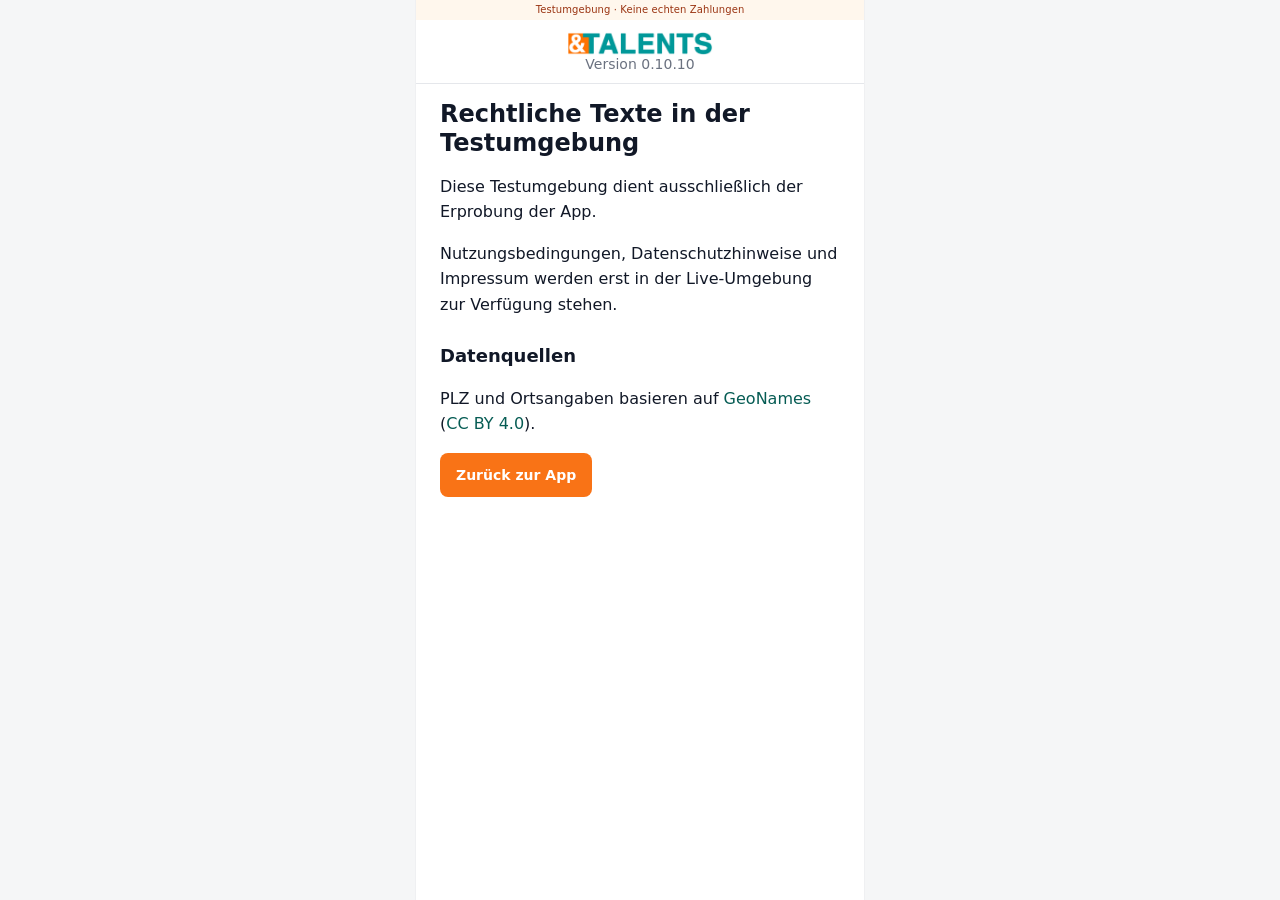
==== legal/index.html @ c79866d3 "Publish &TALENTS test app 0.10.10" ====
<!doctype html><html lang="de"><head><meta charset="utf-8"><meta name="viewport" content="width=device-width,initial-scale=1"><meta name="robots" content="noindex,nofollow"><title>Rechtliche Texte · &TALENTS Testumgebung</title><link rel="stylesheet" href="../theme-colors.css?v=0.10.1"><link rel="stylesheet" href="../theme-fonts.css?v=0.10.1"><link rel="stylesheet" href="../style.css?v=0.10.1"><link rel="stylesheet" href="../mobile.css?v=0.10.1"><link rel="stylesheet" href="../rebuild.css?v=0.10.3"></head><body><div class="testbar">Testumgebung · Keine echten Zahlungen</div><header class="header guest-header"><span></span><a class="brand" href="../"><img class="logo" src="../logo.jpg" alt="&TALENTS Logo"><span class="app-version">Version 0.10.10</span></a><span></span></header><main class="narrow"><h1>Rechtliche Texte in der Testumgebung</h1><p>Diese Testumgebung dient ausschließlich der Erprobung der App.</p><p>Nutzungsbedingungen, Datenschutzhinweise und Impressum werden erst in der Live-Umgebung zur Verfügung stehen.</p><h2>Datenquellen</h2><p>PLZ und Ortsangaben basieren auf <a href="https://www.geonames.org/">GeoNames</a> (<a href="https://creativecommons.org/licenses/by/4.0/">CC BY 4.0</a>).</p><button type="button" class="btn orange" id="back">Zurück zur App</button></main><script>document.querySelector('#back').addEventListener('click',()=>{if(history.length>1)history.back();else location.href='../';});</script><script type="module">import {initializeTheme} from "../theme-preferences.js?v=0.10.1";initializeTheme();</script></body></html>
---- theme-colors.css ----
/* Gemeinsame Farbpalette für App und Design-Einstellungen. */
:root {
  --theme-color-text: #111827;
  --theme-color-muted-text: #6b7280;
  --theme-color-surface: #ffffff;
  --theme-color-canvas: #f5f6f7;
  --theme-color-neutral-soft: #e9edf1;
  --theme-color-border: #e5e7eb;
  --theme-color-brand-orange: #f97316;
  --theme-color-orange-ink: #9a3412;
  --theme-color-orange-soft: #fff7ed;
  --theme-color-brand-teal: #0da596;
  --theme-color-teal-ink: #065c54;
  --theme-color-teal-soft: #eaf8f5;
  --theme-color-match-pass: #c6e6d2;
  --theme-color-match-close: #e8f5ed;
  --theme-color-green-ink: #1d5b45;
  --theme-color-match-open: #f3e4e5;
  --theme-color-field-error: #b42318;
  --theme-color-bookmark: #6d489e;
  --theme-color-bookmark-soft: #f3eeff;
}
---- theme-fonts.css ----
/* Zentrale Standardschriftgrößen für die App */
:root {
  --theme-font-body: 16px;
  --theme-font-button: 14px;
  --theme-font-field-label: 14px;
  --theme-font-footer: 14px;
  --theme-font-hint: 14px;
  --theme-font-input: 14px;
  --theme-font-intro: 14px;
  --theme-font-match-score: 22px;
  --theme-font-match-score-label: 12px;
  --theme-font-match-skill: 16px;
  --theme-font-match-skill-compact: 14px;
  --theme-font-matched-profile-skill: 14px;
  --theme-font-password-rules: 14px;
  --theme-font-primary-full: 14px;
  --theme-font-section: 18px;
  --theme-font-size-10: 10px;
  --theme-font-size-11: 14px;
  --theme-font-size-12: 14px;
  --theme-font-size-13: 14px;
  --theme-font-size-14: 14px;
  --theme-font-size-15: 16px;
  --theme-font-size-16: 16px;
  --theme-font-size-17: 16px;
  --theme-font-size-18: 18px;
  --theme-font-size-19: 18px;
  --theme-font-size-20: 18px;
  --theme-font-size-21: 16px;
  --theme-font-size-22: 18px;
  --theme-font-size-23: 24px;
  --theme-font-size-24: 24px;
  --theme-font-size-25: 24px;
  --theme-font-size-26: 24px;
  --theme-font-size-27: 24px;
  --theme-font-size-28: 24px;
  --theme-font-size-31: 24px;
  --theme-font-size-33: 24px;
  --theme-font-size-53: 24px;
  --theme-font-size-8: 10px;
  --theme-font-size-9: 10px;
  --theme-font-subheading: 16px;
  --theme-font-swipe-title: 24px;
  --theme-font-swipe-title-compact: 18px;
  --theme-font-testbar: 10px;
  --theme-font-tile-label: 14px;
  --theme-font-tile-number: 24px;
  --theme-font-title: 24px;
}
---- style.css ----
:root{font-family:-apple-system,BlinkMacSystemFont,"Segoe UI",sans-serif;color:var(--theme-color-text);background:var(--theme-color-surface);font-size:var(--theme-font-size-15);--teal:var(--theme-color-teal-ink);--orange:var(--theme-color-brand-orange);--line:var(--theme-color-border);--muted:var(--theme-color-muted-text)}*{box-sizing:border-box}body{margin:0}button,input,select,textarea{font:inherit}button,a,input{touch-action:manipulation}button,a{ -webkit-tap-highlight-color:transparent}a{color:var(--theme-color-teal-ink);text-decoration:none}a:hover{text-decoration:underline}button{cursor:pointer}button:disabled{cursor:wait;opacity:.55}button:focus-visible,a:focus-visible{outline:3px solid var(--theme-color-brand-teal);outline-offset:3px}input,select,textarea{width:100%;border:1px solid var(--theme-color-border);border-radius:10px;padding:12px 14px;background:var(--theme-color-surface);color:var(--theme-color-text);outline:none;min-height:45px}input:focus,select:focus,textarea:focus{border-color:var(--teal);box-shadow:0 0 0 3px color-mix(in srgb, var(--theme-color-brand-teal) 10%, transparent)}textarea{resize:vertical;min-height:92px}input::placeholder{color:var(--theme-color-muted-text)}label.field{display:block;margin:0 0 20px}label.field>span{display:block;font-size:var(--theme-font-field-label);font-weight:600;margin-bottom:8px}small,.muted{color:var(--muted);font-size:var(--theme-font-size-13);line-height:1.55}.testbar{background:var(--theme-color-orange-soft);color:var(--theme-color-orange-ink);padding:7px 14px;text-align:center;font-size:var(--theme-font-size-11);letter-spacing:.1px;border-bottom:1px solid var(--theme-color-orange-soft)}.header{height:78px;border-bottom:1px solid var(--line);display:flex;align-items:center;justify-content:space-between;padding:0 30px;background:var(--theme-color-surface)}.logo{display:block;width:154px;height:auto;mix-blend-mode:multiply}.header-actions{display:flex;gap:12px;align-items:center}.iconbtn{border:1px solid var(--line);background:var(--theme-color-surface);border-radius:50%;width:40px;height:40px;display:inline-flex;align-items:center;justify-content:center;color:var(--theme-color-muted-text);font-size:var(--theme-font-size-19)}.header .brand{margin:auto}.page{max-width:1080px;margin:40px auto 110px;padding:0 24px}.narrow{max-width:450px;margin:30px auto 65px;padding:0 22px}.narrow .logo{margin:0 auto 28px;width:145px}.narrow h1{font-size:var(--theme-font-size-20);margin-bottom:10px}.narrow h2{font-size:var(--theme-font-size-18);margin:25px 0 18px}.intro{font-size:var(--theme-font-intro);line-height:1.6;color:var(--theme-color-muted-text);margin:0 0 23px}h1{font-size:var(--theme-font-size-27);font-weight:650;margin:0 0 10px}h2{font-size:var(--theme-font-size-20);font-weight:600}h3{font-size:var(--theme-font-size-17);font-weight:650;margin:0 0 14px}p{line-height:1.6}.box{background:var(--theme-color-surface);border:1px solid var(--line);border-radius:14px;padding:24px;margin:18px 0;box-shadow:0 1px 3px color-mix(in srgb, var(--theme-color-text) 5%, transparent)}.box.flat{box-shadow:none}.btn{display:inline-flex;justify-content:center;align-items:center;gap:9px;border:0;border-radius:9px;background:var(--teal);color:var(--theme-color-surface);padding:12px 19px;font-weight:600;line-height:1.3;min-height:43px;text-decoration:none}.btn:hover{background:var(--theme-color-teal-ink);text-decoration:none}.btn.orange{background:var(--orange)}.btn.orange:hover{background:color-mix(in srgb, var(--theme-color-brand-orange) 85%, var(--theme-color-text))}.btn.secondary{background:var(--theme-color-surface);border:1px solid var(--theme-color-border);color:var(--theme-color-muted-text)}.btn.secondary:hover{background:var(--theme-color-canvas)}.btn.danger{background:var(--theme-color-match-open);color:var(--theme-color-field-error);border:1px solid var(--theme-color-match-open)}.btn.full{width:100%}.btn.small{padding:8px 13px;font-size:var(--theme-font-size-13);min-height:34px}.btn:disabled{pointer-events:none}.row{display:flex;align-items:center;gap:12px}.row.between{justify-content:space-between}.row.wrap{flex-wrap:wrap}.cols{display:grid;grid-template-columns:1fr 1fr;gap:16px}.steps{display:flex;justify-content:center;align-items:center;margin:5px 0 10px;gap:9px}.step{width:31px;height:31px;border-radius:50%;background:var(--theme-color-neutral-soft);color:var(--theme-color-muted-text);display:grid;place-items:center;font-size:var(--theme-font-size-13)}.step.active{background:var(--orange);color:var(--theme-color-surface)}.step.done{background:var(--teal);color:var(--theme-color-surface)}.step-line{width:46px;height:4px;background:var(--theme-color-border)}.step-caption{text-align:center;font-size:var(--theme-font-size-12);color:var(--theme-color-muted-text);margin-bottom:24px}.choices{display:flex;gap:8px;flex-wrap:wrap;margin-top:8px}.choice{position:relative;cursor:pointer}.choice input{position:absolute;opacity:0;width:1px;height:1px;min-height:0}.choice span{display:block;padding:10px 13px;border-radius:8px;border:1px solid var(--theme-color-border);color:var(--theme-color-muted-text);background:var(--theme-color-surface);font-size:var(--theme-font-size-13)}.choice input:checked+span{background:var(--theme-color-teal-soft);border-color:var(--teal);color:var(--theme-color-teal-ink)}.choice input:focus-visible+span{outline:3px solid var(--theme-color-brand-teal)}.group{margin-bottom:23px}.group>label,.group-title{font-size:var(--theme-font-size-14);font-weight:600}.group .hint{margin-top:7px}.section-label{font-size:var(--theme-font-size-13);text-transform:uppercase;letter-spacing:.8px;color:var(--theme-color-muted-text);margin:26px 0 18px}.skill-search{position:relative}.search-results{border:1px solid var(--line);border-radius:9px;margin:6px 0 14px;background:var(--theme-color-surface);max-height:260px;overflow:auto}.search-results:empty{display:none}.result{display:block;width:100%;border:0;background:none;text-align:left;padding:10px 12px;color:var(--theme-color-text);border-bottom:1px solid var(--theme-color-border);font-size:var(--theme-font-size-13)}.result:hover{background:var(--theme-color-teal-soft);color:var(--theme-color-teal-ink)}.result:last-child{border-bottom:0}.skill-area{margin:20px 0}.chips{display:flex;flex-wrap:wrap;gap:8px}.chip{display:inline-flex;align-items:center;gap:6px;font-size:var(--theme-font-size-12);border:1px solid var(--theme-color-border);background:var(--theme-color-surface);border-radius:7px;padding:7px 10px;color:var(--theme-color-muted-text)}.chip.fire{border-color:var(--theme-color-orange-soft);background:var(--theme-color-orange-soft);color:var(--theme-color-orange-ink)}.chip.good{background:var(--theme-color-match-close);border-color:var(--theme-color-match-pass);color:var(--theme-color-green-ink)}.chip.partial{background:var(--theme-color-orange-soft);border-color:var(--theme-color-orange-soft);color:var(--theme-color-orange-ink)}.chip.missing{background:var(--theme-color-match-open);border-color:var(--theme-color-match-open);color:var(--theme-color-field-error)}.chip button{border:0;padding:0;background:transparent;line-height:1;font-size:var(--theme-font-size-15);color:var(--theme-color-muted-text)}.chip .fire-toggle{filter:grayscale(1);opacity:.5}.chip.fire .fire-toggle{filter:none;opacity:1}.chip .remove-skill{margin-left:3px}.skill-title{font-size:var(--theme-font-size-13);margin-bottom:11px;font-weight:600}.counter{position:fixed;right:24px;top:130px;border:1px solid var(--theme-color-match-pass);background:var(--theme-color-match-close);color:var(--theme-color-green-ink);border-radius:11px;min-width:95px;text-align:center;padding:14px 12px;z-index:5}.counter strong{display:block;font-size:var(--theme-font-size-25);line-height:1.2}.counter small{color:inherit}.password-rules{list-style:none;padding:8px 0 0;margin:0;color:var(--theme-color-muted-text);font-size:var(--theme-font-size-11);line-height:1.9}.password-rules .valid{color:var(--theme-color-green-ink)}.password-rules li::before{content:'✓ ';margin-right:3px}.error{border:1px solid var(--theme-color-match-open);background:var(--theme-color-match-open);color:var(--theme-color-field-error);border-radius:9px;padding:12px 14px;margin:14px 0;font-size:var(--theme-font-size-13);line-height:1.55}.notice{background:var(--theme-color-teal-soft);border:1px solid var(--theme-color-teal-soft);border-radius:9px;padding:12px 14px;font-size:var(--theme-font-size-13);color:var(--theme-color-teal-ink);line-height:1.6}.notice.orange{background:var(--theme-color-orange-soft);border-color:var(--theme-color-orange-soft);color:var(--theme-color-orange-ink)}.spacer{height:18px}.stats{display:grid;grid-template-columns:repeat(4,1fr);gap:17px;margin:28px 0}.stat{background:var(--theme-color-surface);border:1px solid var(--line);border-radius:13px;padding:22px 20px}.stat strong{display:block;font-size:var(--theme-font-size-31);color:var(--teal);font-weight:600;margin-bottom:5px}.stat span{font-size:var(--theme-font-size-12);color:var(--theme-color-muted-text)}.stats .stat:last-child strong{color:var(--orange)}.cards{display:grid;grid-template-columns:repeat(2,minmax(0,1fr));gap:18px}.job-card{background:var(--theme-color-surface);border:1px solid var(--line);border-radius:14px;padding:22px;position:relative;min-width:0}.job-card h3{font-size:var(--theme-font-size-17);line-height:1.4;padding-right:64px}.company{color:var(--teal);font-size:var(--theme-font-size-13);margin-bottom:10px}.meta{display:flex;gap:10px;flex-wrap:wrap;color:var(--theme-color-muted-text);font-size:var(--theme-font-size-12);margin:10px 0 17px}.job-description{font-size:var(--theme-font-size-13);color:var(--theme-color-muted-text);line-height:1.65;margin:18px 0}.score{display:inline-flex;align-items:center;justify-content:center;flex-direction:column;width:58px;height:58px;border:3px solid var(--theme-color-match-pass);border-radius:50%;font-size:var(--theme-font-size-19);color:var(--teal);font-weight:650;flex-shrink:0}.score small{font-size:var(--theme-font-size-8);color:var(--theme-color-muted-text);font-weight:400}.job-card>.score{position:absolute;right:18px;top:20px}.card-footer{border-top:1px solid var(--theme-color-border);margin-top:20px;padding-top:16px;display:flex;align-items:center;justify-content:space-between;gap:8px}.badge{display:inline-flex;align-items:center;font-size:var(--theme-font-size-11);padding:5px 9px;border-radius:5px;background:var(--theme-color-canvas);color:var(--theme-color-muted-text);white-space:nowrap}.badge.matched{color:var(--theme-color-brand-teal);background:var(--theme-color-match-pass)}.badge.pending{background:var(--theme-color-orange-soft);color:var(--theme-color-orange-ink)}.badge.rejected,.badge.closed{background:var(--theme-color-match-open);color:var(--theme-color-field-error)}.nav{position:fixed;bottom:0;left:0;right:0;background:var(--theme-color-surface);border-top:1px solid var(--line);height:75px;display:flex;align-items:stretch;justify-content:center;gap:15px;z-index:20;padding-bottom:env(safe-area-inset-bottom)}.nav a{width:95px;display:flex;align-items:center;justify-content:center;flex-direction:column;gap:6px;color:var(--theme-color-muted-text);font-size:var(--theme-font-size-10)}.nav a:hover{text-decoration:none;background:var(--theme-color-surface)}.nav a.active{color:var(--teal);border-top:2px solid var(--teal)}.nav .navicon{font-size:var(--theme-font-size-22);height:24px}.loading{padding:80px 25px;text-align:center;color:var(--theme-color-muted-text);font-size:var(--theme-font-size-14)}.empty{text-align:center;padding:45px 22px;background:var(--theme-color-surface);border:1px dashed var(--theme-color-border);border-radius:13px;color:var(--theme-color-muted-text);line-height:1.7}.empty h2{font-size:var(--theme-font-size-18);color:var(--theme-color-muted-text);font-weight:500}.empty .empty-icon{font-size:var(--theme-font-size-33);color:var(--theme-color-match-pass)}.swipe-container{max-width:460px;margin:25px auto}.swipe-card{border:1px solid var(--line);border-radius:19px;background:var(--theme-color-surface);box-shadow:0 9px 30px color-mix(in srgb, var(--theme-color-text) 5%, transparent);padding:28px;touch-action:pan-y;transition:transform .18s,opacity .18s}.swipe-card h2{font-size:var(--theme-font-size-22);line-height:1.4;margin:20px 0 13px}.swipe-top{display:flex;align-items:center;justify-content:space-between}.swipe-actions{display:flex;justify-content:center;gap:22px;margin:25px 0 18px}.swipe-actions button{border:1px solid var(--theme-color-border);background:var(--theme-color-surface);border-radius:50%;width:62px;height:62px;font-size:var(--theme-font-size-25);box-shadow:0 4px 12px color-mix(in srgb, var(--theme-color-text) 5%, transparent)}.swipe-actions button.apply{color:var(--teal);border-color:var(--theme-color-match-pass);width:72px;height:72px;margin-top:-5px;background:var(--theme-color-surface)}.swipe-actions button.skip{color:var(--theme-color-field-error)}.swipe-actions button.bookmark{color:var(--theme-color-bookmark)}.swipe-actions-labels{display:flex;justify-content:center;gap:33px;font-size:var(--theme-font-size-11);color:var(--theme-color-muted-text)}.swipe-card.leaving{transform:translateX(100px) rotate(9deg);opacity:.1}.toolbar{display:flex;justify-content:space-between;gap:15px;align-items:end;margin:25px 0}.toolbar select{max-width:330px}.toolbar label.field{margin:0}.divider{height:1px;background:var(--line);margin:25px 0}dialog{border:1px solid var(--theme-color-border);border-radius:17px;padding:0;max-width:620px;width:calc(100% - 32px);box-shadow:0 24px 80px color-mix(in srgb, var(--theme-color-text) 15%, transparent);max-height:90vh}dialog::backdrop{background:color-mix(in srgb, var(--theme-color-text) 38%, transparent);backdrop-filter:blur(2px)}.modal-body{padding:26px}.modal-head{display:flex;justify-content:space-between;gap:18px;align-items:start;border-bottom:1px solid var(--line);padding-bottom:18px;margin-bottom:20px}.modal-head h2{margin:0;font-size:var(--theme-font-size-20);line-height:1.4}.modal-head .iconbtn{flex-shrink:0}.modal-actions{display:flex;justify-content:flex-end;gap:10px;margin-top:24px}.details-section{margin-top:23px}.details-section h3{font-size:var(--theme-font-size-14)}.contact{background:var(--theme-color-teal-soft);border:1px solid var(--theme-color-teal-soft);border-radius:10px;padding:18px;line-height:1.9;font-size:var(--theme-font-size-14)}.avatar{height:44px;width:44px;background:var(--theme-color-teal-soft);border-radius:50%;display:grid;place-items:center;color:var(--theme-color-brand-teal);font-weight:600}.document{padding:13px 0;border-bottom:1px solid var(--theme-color-border);display:flex;align-items:center;justify-content:space-between;gap:10px}.document span{overflow-wrap:anywhere;font-size:var(--theme-font-size-13)}.welcome{text-align:center;padding:12px 0}.welcome h1{font-size:var(--theme-font-size-26)}.welcome .intro{font-size:var(--theme-font-size-14)}.role-cards{display:grid;grid-template-columns:1fr 1fr;gap:15px;margin:24px 0}.role-card{border:1px solid var(--line);border-radius:12px;padding:24px 15px;background:var(--theme-color-surface);display:block;color:var(--theme-color-text)}.role-card:hover{text-decoration:none;border-color:var(--theme-color-teal-ink)}.role-card strong{display:block;margin:12px 0 8px;font-size:var(--theme-font-size-16)}.role-card .symbol{font-size:var(--theme-font-size-28);color:var(--theme-color-teal-ink)}.demo-list{display:grid;gap:9px;margin-top:14px}.demo-list button{text-align:left;justify-content:space-between;font-size:var(--theme-font-size-13)}.footer-note{text-align:center;font-size:var(--theme-font-size-11);color:var(--theme-color-muted-text);line-height:1.8;margin:25px 0}.form-error:empty{display:none}.user-summary{display:grid;grid-template-columns:1fr 1fr;gap:15px;font-size:var(--theme-font-size-13)}.user-summary strong{display:block;font-size:var(--theme-font-size-11);font-weight:500;color:var(--theme-color-muted-text);margin-bottom:5px}#toast{position:fixed;left:50%;bottom:94px;transform:translateX(-50%);background:var(--theme-color-teal-ink);color:var(--theme-color-surface);border-radius:10px;padding:12px 20px;z-index:100;max-width:90%;box-shadow:0 7px 25px color-mix(in srgb, var(--theme-color-text) 15%, transparent);font-size:var(--theme-font-size-13);display:none}#toast.show{display:block}#toast.error-toast{background:var(--theme-color-field-error)}.count-note{text-align:center;font-size:var(--theme-font-size-12);color:var(--theme-color-muted-text);margin:12px 0}.profile-sections{display:grid;grid-template-columns:1fr 1fr;gap:20px;align-items:start}.profile-sections .box{margin:0}.readonly{background:var(--theme-color-canvas)}.hint{font-size:var(--theme-font-size-12);color:var(--theme-color-muted-text);line-height:1.6}.back-link{display:block;text-align:center;margin-top:15px;color:var(--theme-color-muted-text);font-size:var(--theme-font-size-13)}.inline-error{color:var(--theme-color-field-error);font-size:var(--theme-font-size-12)}.hidden{display:none!important}.settings-note{font-size:var(--theme-font-size-12);color:var(--theme-color-muted-text);margin-top:10px}
@media(max-width:760px){.header{padding:0 18px;height:67px}.header .logo{width:132px}.page{margin-top:27px;padding:0 17px}.stats{grid-template-columns:1fr 1fr;gap:10px;margin:22px 0}.stat{padding:17px}.stat strong{font-size:var(--theme-font-size-28)}.cards,.profile-sections{grid-template-columns:1fr}.nav{gap:0;height:70px}.nav a{flex:1;width:auto;font-size:var(--theme-font-size-9)}.nav .navicon{font-size:var(--theme-font-size-20)}.counter{right:12px;top:78px;min-width:67px;padding:7px 10px}.counter strong{font-size:var(--theme-font-size-19)}.counter small{font-size:var(--theme-font-size-9)}.narrow{margin-top:23px;padding:0 18px}.narrow .logo{margin-bottom:23px}.cols{gap:10px}.box{padding:19px}.toolbar{align-items:stretch;flex-wrap:wrap}.toolbar select{max-width:none}.toolbar>*{flex:1}.swipe-card{padding:23px}.role-cards{gap:10px}.role-card{padding:20px 12px}.modal-body{padding:21px}.modal-actions{flex-wrap:wrap}.user-summary{grid-template-columns:1fr 1fr}h1{font-size:var(--theme-font-size-23)}.header .role-label{display:none}}
@media(prefers-reduced-motion:reduce){*,*:before,*:after{transition:none!important;scroll-behavior:auto!important}}
---- mobile.css ----
/* Mobile canvas and UI proportions observed in the original &TALENTS app. */
@font-face{font-family:TalentsIcons;src:url('./fa-regular-400.woff2') format('woff2');font-weight:400;font-display:block}
@font-face{font-family:TalentsIcons;src:url('./fa-solid-900.woff2') format('woff2');font-weight:900;font-display:block}
:root{font-family:Inter,ui-sans-serif,system-ui,-apple-system,BlinkMacSystemFont,"Segoe UI",sans-serif;font-size:var(--theme-font-body);color:var(--theme-color-text);background:var(--theme-color-canvas);--teal:var(--theme-color-brand-teal);--orange:var(--theme-color-brand-orange);--line:var(--theme-color-border);--muted:var(--theme-color-muted-text);--app-width:448px}
body{width:100%;max-width:var(--app-width);margin:0 auto;min-height:100dvh;background:var(--theme-color-surface);box-shadow:0 0 1px color-mix(in srgb, var(--theme-color-text) 15%, transparent)}
.fa-icon{font-family:TalentsIcons!important;font-weight:400;font-style:normal;line-height:1;display:inline-block;text-rendering:auto;-webkit-font-smoothing:antialiased}
.fa-icon.solid{font-weight:900}
.sr-only{position:absolute!important;width:1px;height:1px;padding:0;margin:-1px;overflow:hidden;clip:rect(0,0,0,0);white-space:nowrap;border:0}
.testbar{height:20px;padding:3px 6px;line-height:14px;font-size:var(--theme-font-testbar);background:var(--theme-color-orange-soft)}
.header{height:64px;padding:0 16px;display:grid;grid-template-columns:36px minmax(0,1fr) 36px;position:sticky;top:0;z-index:25}
.header .brand{justify-self:center;margin:0}
.header .logo{width:146px;max-width:100%;mix-blend-mode:normal}
.header-actions{gap:3px;justify-content:flex-end}
.iconbtn{border:0;border-radius:6px;background:transparent;color:var(--theme-color-text);width:32px;height:40px;font-size:var(--theme-font-size-16);flex-shrink:0}
.page,.narrow{width:100%;max-width:var(--app-width);margin:0 auto;padding:48px 24px 100px}
.narrow{padding-top:16px}.narrow .logo{display:none}
h1,.narrow h1{font-size:var(--theme-font-title);line-height:1.2;font-weight:700;margin:0 0 6px;color:var(--theme-color-text)}
h2,.narrow h2{font-size:var(--theme-font-section);font-weight:700;line-height:1.4}
h3{font-size:var(--theme-font-subheading);font-weight:600}
.intro{font-size:var(--theme-font-intro);line-height:21px;color:var(--theme-color-muted-text);margin:0 0 36px}
.box{padding:20px 16px;border-radius:12px;box-shadow:none}
form.box[data-form="account"],form.box[data-form="candidate"],form.box[data-form="job"],form.box[data-form="login"]{border:0;padding:0;background:transparent;margin:20px 0}
input,select,textarea,.city-display{border-color:var(--theme-color-border);border-radius:8px;padding:12px 14px;font:var(--theme-font-input) Arial,sans-serif;min-height:41px;color:var(--theme-color-text)}
input:focus,select:focus,textarea:focus{border-color:var(--theme-color-brand-orange);box-shadow:0 0 0 2px color-mix(in srgb, var(--theme-color-brand-orange) 10%, transparent)}
label.field{margin:0 0 20px}label.field>span{font-size:var(--theme-font-field-label);line-height:17px;margin-bottom:8px}
.password-rules{margin-top:-14px;padding-top:0;font-size:var(--theme-font-size-11);line-height:19px;color:var(--theme-color-muted-text)}.password-rules li:before{color:var(--theme-color-border)}.password-rules li.valid:before{color:var(--theme-color-brand-teal)}
.steps{margin:0 0 12px;gap:10px}.step-caption{margin-bottom:38px;font-size:var(--theme-font-size-12);color:var(--theme-color-muted-text)}.step{width:30px;height:30px;font-weight:600}.step-line{width:48px}
.btn{border-radius:8px;min-height:44px;font-size:var(--theme-font-button);padding:12px 16px}.btn.orange.full{padding:16px;font-size:var(--theme-font-primary-full)}
.section-label{text-transform:none;letter-spacing:0;font-size:var(--theme-font-size-14);font-weight:600;color:var(--theme-color-text);margin:36px 0 16px}
.filter-group,.group{border:1px solid var(--line);border-radius:12px;padding:16px;margin:0 0 24px;background:var(--theme-color-surface)}
.filter-group .group{padding:0;margin:12px 0 0;border:0}.filter-group label.field:last-of-type{margin-bottom:0}.filter-group :is(input,.city-display){background:var(--theme-color-neutral-soft);min-height:38px;padding:10px 12px}
.filter-group .cols{gap:12px}.filter-group .hint:empty{display:none}
.choices{gap:8px;margin-top:8px}.choice span{font-size:var(--theme-font-size-12);font-weight:700;padding:6px 16px;border-radius:20px;line-height:15px;color:var(--theme-color-text);min-height:29px}
.choice input:checked+span{background:var(--theme-color-brand-teal);color:var(--theme-color-surface);border-color:var(--theme-color-brand-teal)}
.group>label{font-size:var(--theme-font-size-14);line-height:17px}.group .hint{font-size:var(--theme-font-size-12);color:var(--theme-color-muted-text)}
.skill-search input{padding-left:14px}.skill-area{border-top:1px solid var(--line);padding-top:15px;margin:20px 0 8px}.skill-title{font-size:var(--theme-font-size-13);color:var(--theme-color-muted-text)}
.chips{gap:8px}.chip{border-radius:20px;padding:7px 12px;background:var(--theme-color-brand-teal);color:var(--theme-color-surface);border:1px solid var(--theme-color-brand-teal);font-size:var(--theme-font-size-12);font-weight:600;line-height:15px;overflow-wrap:anywhere;max-width:100%}
.chip.fire{background:var(--theme-color-brand-teal);color:var(--theme-color-surface);border-color:var(--theme-color-brand-teal)}.chip .fire-toggle{filter:none;color:var(--theme-color-surface);opacity:.5}.chip.fire .fire-toggle{color:var(--theme-color-brand-orange);opacity:1}.chip .remove-skill{color:var(--theme-color-surface);font-size:var(--theme-font-size-14)}
.chip.good{background:var(--theme-color-brand-teal);border-color:var(--theme-color-brand-teal);color:var(--theme-color-surface)}.chip.missing{background:var(--theme-color-muted-text);border-color:var(--theme-color-muted-text);color:var(--theme-color-surface)}.chip.partial{background:var(--theme-color-green-ink);border-color:var(--theme-color-green-ink);color:var(--theme-color-surface)}
.chip.fire.good,.chip.fire.missing,.chip.fire.partial{border:2px solid var(--theme-color-text);padding:6px 11px}
.counter{top:100px;right:max(12px,calc((100vw - var(--app-width))/2 + 12px));padding:8px 16px;border:0;background:var(--theme-color-brand-teal);color:var(--theme-color-surface);border-radius:20px;min-width:0;display:flex;align-items:center;gap:5px;box-shadow:0 2px 8px color-mix(in srgb, var(--theme-color-text) 15%, transparent);z-index:24;pointer-events:none}
.counter strong{font-size:var(--theme-font-size-18);line-height:18px}.counter small{font-size:var(--theme-font-size-15);line-height:18px;font-weight:500}.counter i{font-size:var(--theme-font-size-15)}
.nav{left:50%;right:auto;transform:translateX(-50%);width:100%;max-width:var(--app-width);height:calc(60px + env(safe-area-inset-bottom));gap:0;padding:0 0 env(safe-area-inset-bottom);align-items:center;justify-content:space-around;border-top:1px solid var(--theme-color-border)}
.nav a{width:40px;flex:0 0 40px;height:40px;border:0!important;border-radius:6px;padding:0;color:var(--theme-color-muted-text);font-size:var(--theme-font-size-22);gap:0}
.nav a.active{background:color-mix(in srgb, var(--theme-color-brand-orange) 18%, transparent);color:var(--theme-color-brand-orange)}.nav a:hover{background:color-mix(in srgb, var(--theme-color-brand-orange) 10%, transparent)}.nav a .fa-icon{font-size:var(--theme-font-size-22)}
.stats{grid-template-columns:1fr;gap:12px;margin:24px 0}.stat{padding:16px;border-radius:12px;display:flex;align-items:center;gap:12px}.stat strong{font-size:var(--theme-font-size-25);margin:0}.stat span{font-size:var(--theme-font-size-14)}
.cards,.profile-sections{grid-template-columns:1fr;gap:20px}.profile-sections .box{margin-bottom:20px}.toolbar{flex-wrap:wrap;gap:14px}.toolbar>label{width:100%;flex:auto}.toolbar select{max-width:100%}.row{gap:8px}.row.between{flex-wrap:wrap}.card-footer{flex-wrap:wrap}.card-footer .row{flex-wrap:wrap}
.job-card{border-radius:16px;padding:20px;box-shadow:0 2px 8px color-mix(in srgb, var(--theme-color-text) 5%, transparent)}.job-card h3{padding:0;margin:0 0 10px;font-size:var(--theme-font-size-18)}.job-card>.score{position:relative;top:auto;right:auto;width:100%;margin-bottom:16px}
.score{position:relative;display:block;height:24px;width:100%;min-width:80px;max-width:210px;border:0;border-radius:20px;background:var(--theme-color-neutral-soft);font-size:var(--theme-font-size-12);color:var(--theme-color-surface);overflow:hidden;text-align:left}
.score-fill{position:absolute;left:0;top:0;bottom:0;min-width:42px;background:var(--theme-color-brand-orange);border-radius:20px}.score-value{position:relative;display:flex;align-items:center;gap:4px;line-height:24px;padding-left:12px;font-size:var(--theme-font-size-12);font-weight:700;color:var(--theme-color-surface);white-space:nowrap}
.score-value i{font-size:var(--theme-font-size-12)}.score small{display:none}
.swipe-page{padding:16px!important;margin:0!important;height:calc(100dvh - 144px - env(safe-area-inset-bottom));min-height:350px;max-width:none;background:linear-gradient(135deg,var(--theme-color-orange-soft) 0%,var(--theme-color-teal-soft) 55%,var(--theme-color-teal-soft) 100%);overflow:hidden}
.swipe-container{width:100%;max-width:380px;height:calc(100% - 16px);margin:16px auto 0;position:relative;isolation:isolate}
.card-back{position:absolute;inset:3px 4px -3px;background:color-mix(in srgb, var(--theme-color-surface) 55%, transparent);border:1px solid var(--theme-color-border);border-radius:16px;z-index:-1;box-shadow:0 5px 15px color-mix(in srgb, var(--theme-color-text) 5%, transparent)}
.swipe-card{height:100%;width:100%;position:relative;border:1px solid var(--theme-color-border);border-radius:16px;background:var(--theme-color-surface);box-shadow:0 10px 30px color-mix(in srgb, var(--theme-color-text) 15%, transparent);padding:0;touch-action:pan-y;transition:transform .25s ease,opacity .24s ease;will-change:transform;user-select:none}
.card-scroll{height:100%;overflow:auto;overscroll-behavior:contain;border-radius:16px;padding:24px 24px 110px;scrollbar-width:thin;touch-action:pan-y}
.swipe-grab{touch-action:none;cursor:grab}.swipe-card.dragging{transition:none;cursor:grabbing}.swipe-card.dragging .swipe-grab{cursor:grabbing}
.swipe-card h2{font-size:var(--theme-font-size-18);font-weight:700;line-height:1.4;margin:0 0 20px;color:var(--theme-color-text)}.swipe-card .meta{font-size:var(--theme-font-size-13);color:var(--theme-color-muted-text);margin:0 0 32px;align-items:center;gap:10px}
.skills-panel{border:1px solid var(--theme-color-border);border-radius:12px;padding:16px;margin-bottom:20px}.skills-heading{display:flex;align-items:center;gap:20px;margin-bottom:14px}.skills-heading h3{color:var(--theme-color-brand-orange);font-size:var(--theme-font-size-18);font-weight:700;margin:0}.skills-heading .score{flex:1}
.swipe-card .chip{padding:7px 12px;font-size:var(--theme-font-size-11);gap:4px}.swipe-card .chip.fire{padding:6px 11px}.swipe-card .chip .fa-icon{font-size:var(--theme-font-size-10)}
.skills-more{display:block;background:transparent;border:0;padding:0;margin:12px 0 0;color:var(--theme-color-orange-ink);text-decoration:underline;font-size:var(--theme-font-size-13)}.extra-skills{margin-top:10px}.compare-link{font-size:var(--theme-font-size-11);color:var(--theme-color-muted-text);text-decoration:none}
.swipe-card .job-description{background:var(--theme-color-surface);border-left:3px solid var(--theme-color-brand-orange);border-radius:6px;padding:10px 14px;font-style:italic;font-size:var(--theme-font-size-14);line-height:1.7;color:var(--theme-color-muted-text);margin:0 0 12px}
.location-section h3{font-size:var(--theme-font-size-14);margin:0 0 12px}.location-map{border-radius:10px;overflow:hidden;min-height:40px;background:var(--theme-color-canvas)}.location-map iframe{width:100%;height:180px;border:0;display:block;pointer-events:none}.location-map p{padding:12px;margin:0;font-size:var(--theme-font-size-13);color:var(--theme-color-muted-text)}.job-company-meta{font-size:var(--theme-font-size-12);color:var(--theme-color-muted-text);margin-top:20px}.job-company-meta p{margin-top:4px}
.swipe-actions{position:absolute;bottom:0;left:0;right:0;height:100px;display:flex;align-items:center;justify-content:center;gap:24px;margin:0;padding:10px 12px 20px;background:linear-gradient(transparent,var(--theme-color-surface) 35%);border-radius:0 0 16px 16px}
.swipe-actions button,.swipe-actions button.apply{width:48px;height:48px;min-height:48px;border:0;margin:0;color:var(--theme-color-surface);font-size:var(--theme-font-size-16);padding:0;background:var(--theme-color-brand-teal);box-shadow:0 5px 18px color-mix(in srgb, var(--theme-color-brand-teal) 30%, transparent)}
.swipe-actions button.skip{color:var(--theme-color-surface);background:var(--theme-color-brand-orange);box-shadow:0 5px 18px color-mix(in srgb, var(--theme-color-brand-orange) 30%, transparent)}.swipe-actions button.bookmark{color:var(--theme-color-surface);background:var(--theme-color-bookmark);box-shadow:0 5px 18px color-mix(in srgb, var(--theme-color-bookmark) 30%, transparent)}
.swipe-actions button:hover{filter:brightness(1.07);transform:scale(1.05)}.swipe-card.pending .swipe-actions{pointer-events:none}.swipe-card.pending{cursor:wait}.swipe-card.pending .swipe-actions button{opacity:.6}
.swipe-feedback{position:absolute;top:35%;left:50%;transform:translate(-50%,-50%) rotate(-8deg);z-index:5;border:3px solid currentColor;border-radius:8px;color:var(--theme-color-brand-teal);font-size:var(--theme-font-size-22);font-weight:800;background:color-mix(in srgb, var(--theme-color-surface) 94%, transparent);padding:10px 14px;pointer-events:none;opacity:0}
.swipe-card.dragging .swipe-feedback:not(:empty){opacity:1}.swipe-card[data-direction="skip"] .swipe-feedback{color:var(--theme-color-brand-orange)}.swipe-card[data-direction="bookmark"] .swipe-feedback{color:var(--theme-color-bookmark)}
.swipe-card.leaving{opacity:0;transform:translateX(120%) rotate(18deg)}.swipe-card.leaving[data-leaving="skip"]{transform:translateX(-120%) rotate(-18deg)}.swipe-card.leaving[data-leaving="bookmark"]{transform:translateY(110%)}
.swipe-container>.empty{height:100%;display:flex;flex-direction:column;align-items:center;justify-content:center;padding:24px}
dialog{max-width:420px;border-radius:16px}.modal-body{padding:20px}.modal-head h2{font-size:var(--theme-font-size-19)}.modal-actions{flex-wrap:wrap}.modal-body>.row .score{width:110px}.modal-body .chip{font-size:var(--theme-font-size-11)}
#toast{max-width:calc(min(100vw,448px) - 32px);bottom:80px;font-size:var(--theme-font-size-13);text-align:center;line-height:1.4}
.notice{font-size:var(--theme-font-size-12)}.role-cards{gap:12px}.role-card{padding:20px 12px}.welcome h1{font-size:var(--theme-font-size-26)}.welcome .intro{margin-bottom:20px}.role-card strong{font-size:var(--theme-font-size-15)}.role-card small{font-size:var(--theme-font-size-12)}.footer-note{font-size:var(--theme-font-size-10)}
@media(max-width:360px){.page,.narrow{padding-left:16px;padding-right:16px}.header{padding:0 10px}.header .logo{width:126px}.card-scroll{padding:20px 18px 100px}.skills-heading{gap:12px}.choice span{padding:6px 12px}}
@media(prefers-reduced-motion:reduce){.swipe-card{transition:none}.swipe-actions button:hover{transform:none}}

.page-title{display:flex;align-items:center;gap:12px;font-size:var(--theme-font-size-24)}.page-title>.fa-icon{color:var(--theme-color-brand-orange);font-size:var(--theme-font-size-24)}.result-card{border:1px solid var(--theme-color-border);border-radius:12px;padding:24px;background:var(--theme-color-surface);box-shadow:0 1px 3px color-mix(in srgb, var(--theme-color-text) 5%, transparent)}.result-card h3{margin:0 0 12px;font-size:var(--theme-font-size-18);line-height:1.4}.result-title{padding:0;border:0;background:transparent;text-align:left;font:inherit;font-weight:600;line-height:inherit;color:var(--theme-color-text)}.result-title:hover{color:var(--theme-color-brand-orange)}.result-title:after{content:'';position:absolute;inset:0}.result-card{position:relative}.result-card .card-footer button{position:relative;z-index:1}.result-card .score{max-width:none;margin:0 0 14px;background:var(--theme-color-orange-soft);height:24px}.result-card .score-fill{background:var(--theme-color-brand-orange)}.result-meta{font-size:var(--theme-font-size-13);line-height:1.5;color:var(--theme-color-muted-text)}.result-meta>div{display:flex;gap:8px;margin:6px 0;align-items:center}.result-meta i{width:13px;flex-shrink:0}.result-dates{display:flex;flex-wrap:wrap;gap:12px;border-top:1px solid var(--theme-color-canvas);margin-top:16px;padding-top:16px;font-size:var(--theme-font-size-12);color:var(--theme-color-muted-text)}.result-dates i{margin-right:4px}
@media(max-width:448px){.page{padding-left:16px;padding-right:16px}.narrow{padding-left:16px;padding-right:16px}}
@media(max-width:360px){.header .logo{width:120px}.header-actions .iconbtn{width:28px}}

.map-credit{display:block;font-size:var(--theme-font-size-9);color:var(--theme-color-muted-text);margin-top:5px}.map-credit a{color:inherit}

.header .brand{display:flex;flex-direction:column;align-items:center;gap:3px}.app-version{font-size:var(--theme-font-size-11);line-height:13px;color:var(--theme-color-muted-text);font-weight:500;white-space:nowrap}

.search-results .result.selected,.search-results .result.selected:disabled{background:var(--theme-color-teal-soft);color:var(--theme-color-teal-ink);font-weight:600;opacity:1;cursor:default}
---- rebuild.css ----
/* Comagno shell; list comparisons follow the approved Skill Match Studio. */
:root{--app-width:448px;--match-pass:var(--theme-color-match-pass);--match-close:var(--theme-color-match-close);--match-open:var(--theme-color-match-open);--match-extra:var(--theme-color-neutral-soft);--match-score:var(--theme-color-brand-orange)}
input,select,textarea{font-family:inherit}.match-heading{display:grid;grid-template-columns:minmax(0,1fr) max-content;gap:12px;align-items:start}.match-heading h2,.match-heading h3{margin:0;overflow-wrap:anywhere;hyphens:auto;line-height:1.35}.match-heading .meta{margin:5px 0 0;font-size:var(--theme-font-size-12);line-height:1.5}.match-score-wrap{display:flex;flex-direction:column;align-items:center;gap:4px;flex:none;min-width:74.8px}.match-score{display:inline-flex;align-items:center;justify-content:center;min-width:74.8px;min-height:37.4px;padding:6px 12px;border-radius:999px;background:var(--match-score);color:var(--theme-color-surface);font-size:var(--theme-font-match-score);font-weight:600;white-space:nowrap;line-height:1.15;font-variant-numeric:tabular-nums}.match-score-label{font-size:var(--theme-font-match-score-label);color:var(--theme-color-muted-text);line-height:1.3}.match-overview{margin:6px 0 15px}.match-coverage{display:grid;grid-template-columns:repeat(var(--skill-columns),minmax(0,1fr));gap:4px;padding-top:21px}.match-unit{position:relative;height:10.5px;border-radius:2px;background:var(--theme-color-neutral-soft)}.match-unit.pass{background:var(--match-pass)}.match-unit.close{background:var(--match-close)}.match-unit.open{background:var(--theme-color-match-open);box-shadow:inset 0 0 0 1px color-mix(in srgb, var(--theme-color-field-error) 40%, transparent)}.match-bar-star{position:absolute;bottom:calc(100% + 3px);left:50%;transform:translateX(-50%);display:flex}.match-star{width:16px;height:16px;flex:none;color:var(--orange);stroke:currentColor;fill:none;stroke-width:1.8;stroke-linejoin:round}.match-star.filled{fill:currentColor}.match-counts{display:flex;justify-content:space-between;gap:8px;font-size:var(--theme-font-size-12);color:var(--theme-color-muted-text);margin-top:7px}.match-counts b{color:var(--theme-color-text);font-weight:600}.match-list{list-style:none;margin:0;padding:0}.match-row{padding:6px 8px;border-bottom:1px solid var(--theme-color-surface);color:var(--theme-color-text)}.match-row.pass{background:var(--match-pass)}.match-row.close{background:var(--match-close)}.match-row.open{background:var(--match-open)}.match-row.extra{background:var(--match-extra)}.match-skill-name{display:flex;align-items:center;gap:6px;font-size:var(--theme-font-match-skill);line-height:1.4;font-weight:600}.match-skill-name>span{min-width:0;overflow-wrap:anywhere;hyphens:auto}.match-via{font-size:var(--theme-font-matched-profile-skill);font-weight:400;color:var(--theme-color-muted-text);padding-left:8px;margin-top:2px;overflow-wrap:anywhere}.match-via>span{font-size:var(--theme-font-size-11)}.match-description{padding:11px 14px;border-left:2px solid var(--match-score);border-radius:5px;background:var(--theme-color-canvas);color:var(--theme-color-muted-text);font-size:var(--theme-font-size-14);font-style:italic;line-height:1.6;overflow-wrap:anywhere}
.swipe-page{height:calc(100dvh - 144px - env(safe-area-inset-bottom));padding:10px!important}.swipe-container{max-width:393px;height:100%;margin:0 auto}.swipe-card{display:flex;flex-direction:column;overflow:hidden}.candidate-fixed-header{padding:16px 14px 0;flex:none;background:var(--theme-color-surface);z-index:2;border-bottom:1px solid var(--theme-color-border)}.candidate-fixed-header h2{font-size:var(--theme-font-swipe-title);margin:0;line-height:1.35}.candidate-fixed-header .match-overview{margin-bottom:10px}.swipe-card .card-scroll{flex:1;min-height:0;height:auto;border-radius:0;padding:0 14px 18px;user-select:text}.swipe-card .swipe-actions{position:relative;flex:none;height:84px;padding:14px 12px;background:var(--theme-color-surface);border-top:1px solid var(--theme-color-border);border-radius:0 0 16px 16px}.swipe-card .match-description{margin-top:20px}.swipe-card .meta{margin:5px 0 0;font-size:var(--theme-font-size-12)}.location-map iframe{pointer-events:auto}.location-heading{display:flex;gap:10px;align-items:start;justify-content:space-between;margin:20px 0 10px}.location-heading h3{margin:0;font-size:var(--theme-font-size-14);white-space:nowrap}.location-heading address{font-size:var(--theme-font-size-11);font-style:normal;color:var(--theme-color-muted-text);text-align:right}.location-map a{display:block;padding:10px;font-size:var(--theme-font-size-12)}.application-card{padding:0;overflow:hidden;border:1px solid var(--theme-color-border);border-radius:12px;background:var(--theme-color-surface);box-shadow:none;position:relative}.application-job-context{padding:14px 12px;background:var(--theme-color-canvas);border-bottom:1px solid var(--theme-color-border)}.application-job-context small{font-size:var(--theme-font-size-11)}.application-job-context h3{font-size:var(--theme-font-size-16);margin:4px 0;line-height:1.4;overflow-wrap:anywhere}.application-main{padding:14px 12px}.application-main .match-heading h3{font-size:var(--theme-font-size-21)}.application-actions{display:flex;gap:8px;flex-wrap:wrap;padding:12px;border-top:1px solid var(--theme-color-border)}.application-actions .btn{flex:1;min-width:0;justify-content:center;font-size:var(--theme-font-size-12);white-space:nowrap;min-height:46px;padding:10px}.application-card .result-dates{margin-top:8px;padding-top:10px}.application-card .result-title:after{display:none}.job-card .match-heading h3{font-size:var(--theme-font-size-19)}.job-card .card-footer{margin-top:16px}.match-profile-button{margin-top:14px;width:100%}.form-back{display:inline-flex;margin-top:18px;font-size:var(--theme-font-size-13)}.selected-skill-row{display:grid;grid-template-columns:36px minmax(0,1fr) 36px;gap:6px;align-items:center;padding:5px 4px;border-bottom:1px solid var(--theme-color-surface);background:var(--match-pass)}.selected-skill-row>span{font-size:var(--theme-font-size-14);font-weight:600;overflow-wrap:anywhere}.selected-skill-row button{min-height:36px;background:transparent;border:0;border-radius:5px;color:var(--theme-color-muted-text)}.selected-skill-row .top-skill-toggle[aria-pressed=true]{background:var(--theme-color-orange-soft);color:var(--theme-color-brand-orange)}.selected-skill-row .remove-skill{font-size:var(--theme-font-size-22)}.selected-skill-list{list-style:none;padding:0;margin:8px 0}.profile-skills-link{display:block;margin-top:12px}.experience-row{border:1px solid var(--theme-color-border);border-radius:8px;padding:14px;margin:14px 0}.experience-row h3{margin-bottom:12px}.experience-row .row{flex-wrap:wrap}.experience-row label.field{margin-bottom:12px}.experience-row .current-job{display:flex;gap:8px;align-items:center;font-size:var(--theme-font-size-13)}.current-job input{width:18px;min-height:18px}.field-error{color:var(--theme-color-field-error);font-size:var(--theme-font-size-12)}.status-pill{display:inline-block;padding:5px 9px;border-radius:6px;background:var(--theme-color-match-close);color:var(--theme-color-green-ink);font-size:var(--theme-font-size-12)}.status-pill.rejected,.status-pill.closed{background:var(--theme-color-match-open);color:var(--theme-color-field-error)}.dashboard-stat-link{display:block;color:inherit}.dashboard-stat-link:hover{text-decoration:none}.history-toggle{display:flex;align-items:center;gap:8px;font-size:var(--theme-font-size-13);margin:14px 0}.history-toggle input{width:18px;min-height:18px}.legal-copy{font-size:var(--theme-font-size-13);line-height:1.7}.legal-copy h3{margin-top:24px}.onboarding-recruiter form[data-form=account]{border:1px solid var(--theme-color-border);border-radius:12px;padding:16px}.guest-header .brand{transform:none}.guest-header{grid-template-columns:36px minmax(0,1fr) 36px}.draft-note{font-size:var(--theme-font-size-12);color:var(--theme-color-muted-text)}.counter{pointer-events:auto}.counter:focus-visible{outline:3px solid var(--theme-color-brand-orange)}.job-state-row{display:flex;align-items:center;gap:10px;margin:16px 0}.job-state-row select{flex:1}.job-status{font-size:var(--theme-font-size-12);color:var(--theme-color-muted-text)}.modal-body{max-height:calc(100dvh - 80px);overflow:auto}.empty .btn{margin-top:10px}.match-explanation{font-size:var(--theme-font-size-12);color:var(--theme-color-muted-text)}.form-actions{display:flex;gap:8px;flex-wrap:wrap}.form-actions .btn{flex:1;min-width:120px}input[readonly]{background:var(--theme-color-canvas)}.profile-contacts{padding:14px;border:1px solid var(--theme-color-match-pass);background:var(--theme-color-teal-soft);border-radius:8px;overflow-wrap:anywhere}.profile-experience{border-left:2px solid var(--theme-color-brand-teal);padding-left:12px;margin:18px 0}.profile-experience h3{margin-bottom:5px}.profile-experience p{margin:5px 0;font-size:var(--theme-font-size-13)}
@media(max-width:360px){.candidate-fixed-header{padding:12px 10px 0}.candidate-fixed-header h2{font-size:var(--theme-font-swipe-title-compact)}.match-heading{gap:8px}.swipe-card .card-scroll{padding-inline:10px}.match-skill-name{font-size:var(--theme-font-match-skill-compact)}.match-via{font-size:var(--theme-font-size-12)}.match-counts{font-size:var(--theme-font-size-11)}.application-actions{padding:10px;gap:6px}.application-main .match-heading h3{font-size:var(--theme-font-size-18)}.header .brand{transform:none}.header{grid-template-columns:30px minmax(0,1fr) 90px}.guest-header{grid-template-columns:30px minmax(0,1fr) 30px}}

.password-rules,.intro,.hint,.footer-note{color:var(--theme-color-muted-text)}.password-rules li{color:var(--theme-color-muted-text)}.text-link{border:0;background:transparent;color:var(--theme-color-teal-ink);padding:0;text-decoration:underline;font:inherit}.text-link:hover{color:var(--theme-color-teal-ink)}

dialog{padding:0;max-height:calc(100dvh - 48px);overflow:hidden}dialog .modal-body{max-height:calc(100dvh - 50px);overflow:auto;box-sizing:border-box}

/* White labels and symbols on orange surfaces. */
.match-score,.score-value,.btn.orange,.swipe-actions button.skip{color:var(--theme-color-surface)}
.job-count{position:sticky;top:var(--ui-header-height);z-index:23;display:flex;justify-content:flex-end;background:var(--theme-color-surface);border-block:1px solid var(--ui-card-border);padding:8px 0;margin-bottom:20px}
.job-card>.job-state-row{margin-top:0;padding-bottom:12px;border-bottom:1px solid var(--theme-color-border)}.minimum-warning{font-size:var(--theme-font-size-12);color:var(--theme-color-orange-ink);background:var(--theme-color-orange-soft);padding:10px;border-radius:6px}

.job-count .counter{position:static;box-shadow:none;margin:0;padding:7px 10px;max-width:100%}
.job-count .counter strong{font-size:var(--theme-font-size-16)}.job-count .counter small{font-size:var(--theme-font-size-13)}
.editor-status{margin:20px 0}.editor-status>label{display:block;font-size:var(--theme-font-size-14);font-weight:600;margin-bottom:8px}
[data-form="job"] textarea[name="description"]{min-height:64px;overflow:hidden;resize:none}
[data-form="job"] .form-actions button[type="submit"]{flex-basis:auto;white-space:nowrap}

/* Shared components, version 0.5. Keep the existing mobile canvas and palette. */
:root{--ui-card-radius:12px;--ui-control-radius:8px;--ui-card-border:var(--theme-color-border);--ui-text:var(--theme-color-text);--ui-secondary-text:var(--theme-color-muted-text);--ui-header-height:64px;--ui-nav-height:calc(60px + env(safe-area-inset-bottom))}
html{scroll-padding-top:124px}main,dialog{overflow-wrap:anywhere}input,select,textarea{min-width:0;max-width:100%;font-family:inherit;border-radius:var(--ui-control-radius)}
.cols,.user-summary{grid-template-columns:repeat(2,minmax(0,1fr))}.row>*,.match-heading>*,.profile-sections>*,.cards>*{min-width:0}
.btn{max-width:100%;min-width:0;border-radius:var(--ui-control-radius);background:var(--orange);color:var(--theme-color-surface);white-space:normal;overflow-wrap:anywhere;text-align:center}
.btn:hover,.btn.orange:hover{background:color-mix(in srgb, var(--theme-color-brand-orange) 85%, var(--theme-color-text));color:var(--theme-color-surface)}.btn.secondary:hover{background:var(--theme-color-canvas);color:var(--theme-color-muted-text)}.btn.danger:hover{background:var(--theme-color-match-open);color:var(--theme-color-field-error)}
.box,.job-card,.application-card,.result-card,.empty,.filter-group,.group,.stat{border-radius:var(--ui-card-radius);border-color:var(--ui-card-border);box-shadow:none}
.job-card .match-heading h3,.application-main .match-heading h3{font-size:var(--theme-font-size-20);margin:0;line-height:1.35}.page-title{font-size:var(--theme-font-title);line-height:1.2}
.stats{grid-template-columns:repeat(2,minmax(0,1fr));grid-auto-rows:1fr;gap:12px;margin:24px 0}
.stats>.stat{display:flex;flex-direction:column;align-items:flex-start;justify-content:flex-start;gap:8px;padding:16px;min-width:0;min-height:116px;background:var(--theme-color-surface);color:var(--ui-text);text-decoration:none}
.stats>.stat strong,.stats>.stat:last-child strong{font-size:var(--theme-font-tile-number);line-height:1.2;font-weight:600;margin:0;color:var(--teal);max-width:100%;font-variant-numeric:tabular-nums;overflow-wrap:anywhere}
.stats>.stat span{font-size:var(--theme-font-tile-label);line-height:1.45;color:var(--ui-secondary-text)}.stats>.stat.stat-expense strong{color:var(--orange)}
.stats>a.stat:hover{border-color:var(--teal);background:var(--theme-color-surface);text-decoration:none}
.stats>.stat strong.stat-value-wide{font-size:var(--theme-font-size-20)}.stats>.stat strong.stat-value-long{font-size:var(--theme-font-size-16)}
.availability-rail{position:sticky;top:var(--ui-header-height);z-index:24;display:flex;justify-content:flex-end;padding:8px 16px;background:var(--theme-color-surface);border-bottom:1px solid var(--ui-card-border)}
.availability-rail .counter{position:static;box-shadow:none;margin:0;padding:7px 10px;max-width:100%;flex-wrap:wrap;justify-content:center}
.availability-rail .counter strong{font-size:var(--theme-font-size-16)}.availability-rail .counter small{font-size:var(--theme-font-size-13)}.page-with-counter{padding-top:24px}
.badge{max-width:100%;white-space:normal;overflow-wrap:anywhere}.document{flex-wrap:wrap}.document>span,.document>div:not(.row){flex:1 1 140px;min-width:0;overflow-wrap:anywhere}.document>.row{flex-wrap:wrap}
.job-state-row{width:100%;min-width:0}.job-state-row select{min-width:0}.application-actions .btn{white-space:normal}.modal-actions{flex-wrap:wrap}.modal-actions .btn{flex:1 1 140px}
.modal-body p,.profile-experience strong,.contact,.company,.job-company-meta{overflow-wrap:anywhere}.match-counts{flex-wrap:wrap}.location-heading{flex-wrap:wrap}.location-heading address{flex:1 1 140px;overflow-wrap:anywhere}
.welcome>.row{flex-wrap:wrap}.steps{gap:8px}.step{flex-shrink:0}.step-line{flex:0 1 48px;min-width:16px}
@media(max-width:400px){.experience-row .cols{grid-template-columns:minmax(0,1fr)}}
@media(max-height:600px){.swipe-page{height:auto;min-height:calc(100dvh - 144px);overflow:visible;padding-bottom:calc(var(--ui-nav-height) + 12px)!important}.swipe-container,.swipe-card{height:auto}.swipe-card .card-scroll{overflow:visible;flex:none}.swipe-card .swipe-actions{position:relative}.swipe-container>.empty{min-height:220px}}

.top-skill-toggle .match-star,.hint .match-star{vertical-align:middle}
.search-results .result.selected,.search-results .result.selected:disabled{background:var(--match-pass);color:var(--theme-color-text)}
.choice input[name="leadership"]:focus-visible+span{outline-color:var(--theme-color-text)}
.login-test-note{margin:-8px 0 14px;padding:8px 10px;border-radius:var(--ui-control-radius);background:var(--theme-color-orange-soft)}
.candidate-location{grid-template-columns:minmax(0,7fr) minmax(0,13fr)}
.candidate-location>.field{margin:0}
.city-display{display:block;width:100%;border:1px solid var(--ui-card-border);border-radius:var(--ui-control-radius);font-family:inherit;white-space:nowrap;overflow:hidden;text-overflow:ellipsis}
.profile-fields{border:0;padding:0;margin:0;min-inline-size:0}
[data-form="profile"] [hidden]{display:none}
.static-skill-list .selected-skill-row{grid-template-columns:24px minmax(0,1fr);padding:8px}
.selected-skill-marker{display:flex;justify-content:center}
.experience-row .current-job+.field{margin-top:16px}
.password-entry{display:flex;gap:8px;align-items:center}
.password-entry input{flex:1}
.password-entry .btn{flex:none}
.swipe-company{font-size:var(--theme-font-size-12);color:var(--ui-secondary-text);margin:4px 0}
.candidate-job-location{margin-bottom:12px}
.job-list-details>summary{color:var(--ui-text);cursor:pointer;font-size:var(--theme-font-size-13);font-weight:600;padding:9px 0}
.job-list-details[open]>summary{margin-bottom:6px}
.candidate-list-card .result-dates{margin:0;padding:0 0 8px;border-top:0;align-items:center}
.job-description-title{font-size:var(--theme-font-size-14);margin:16px 0 6px}
.swipe-card .job-description-title+.match-description,.job-list-details .job-description-title+.match-description{margin-top:0}
.filter-group input:is([name=min_salary],[name=max_salary]){background:var(--theme-color-surface)}

.stats>.stat{
 position:relative;
 overflow:hidden;
 background:var(--tile-background);
 border-color:var(--tile-border);
}
.stat-cards{--tile-background:var(--theme-color-teal-soft);--tile-border:var(--theme-color-teal-soft);--tile-ink:var(--theme-color-teal-ink)}
.stat-send{--tile-background:var(--theme-color-orange-soft);--tile-border:var(--theme-color-orange-soft);--tile-ink:var(--theme-color-orange-ink)}
.stat-match{--tile-background:var(--theme-color-match-pass);--tile-border:var(--theme-color-match-pass);--tile-ink:var(--theme-color-green-ink)}
.stat-bookmark{--tile-background:var(--theme-color-bookmark-soft);--tile-border:var(--theme-color-bookmark-soft);--tile-ink:var(--theme-color-bookmark)}
.stat-expense{--tile-background:color-mix(in srgb, var(--theme-color-brand-orange) 16%, var(--theme-color-surface));--tile-border:var(--theme-color-orange-soft);--tile-ink:var(--theme-color-orange-ink)}
.stats>.stat strong,.stats>.stat:last-child strong,.stats>.stat.stat-expense strong{
 position:relative;
 z-index:1;
 color:var(--tile-ink);
}
.stats>.stat>span:not(.stat-watermark){position:relative;z-index:1}
.stats>.stat .stat-watermark{
 position:absolute;
 right:9px;
 bottom:5px;
 color:var(--tile-ink);
 opacity:.15;
 font-size:var(--theme-font-size-53);
 line-height:1;
 pointer-events:none;
}
.stats>a.stat:hover{background:var(--tile-background);border-color:var(--tile-ink)}
.dashboard-actions{display:flex;gap:8px;flex-wrap:wrap}
.cost-summary h2{font-size:var(--theme-font-size-16);margin:16px 0 12px}
.cost-total{display:flex;align-items:baseline;justify-content:space-between;gap:8px;flex-wrap:wrap;margin:0;padding-bottom:12px;border-bottom:1px solid var(--ui-card-border)}
.cost-total strong{color:var(--theme-color-orange-ink);font-size:var(--theme-font-size-22)}
.cost-months{display:grid;gap:12px;margin:0;padding:0;list-style:none}
.cost-months li{display:grid;grid-template-columns:minmax(0,1fr) auto;align-items:baseline;gap:6px 12px;font-size:var(--theme-font-size-13)}
.cost-track{grid-column:1/-1;display:block;height:6px;border-radius:6px;background:var(--theme-color-neutral-soft);overflow:hidden}
.cost-track span{display:block;height:100%;border-radius:inherit;background:var(--theme-color-brand-orange)}

.hint,.group .hint,.notice,.settings-note,.minimum-warning,.match-explanation,.field-error{font-size:var(--theme-font-hint)}
.footer-note{font-size:var(--theme-font-footer)}
.password-rules{font-size:var(--theme-font-password-rules);line-height:1.5}
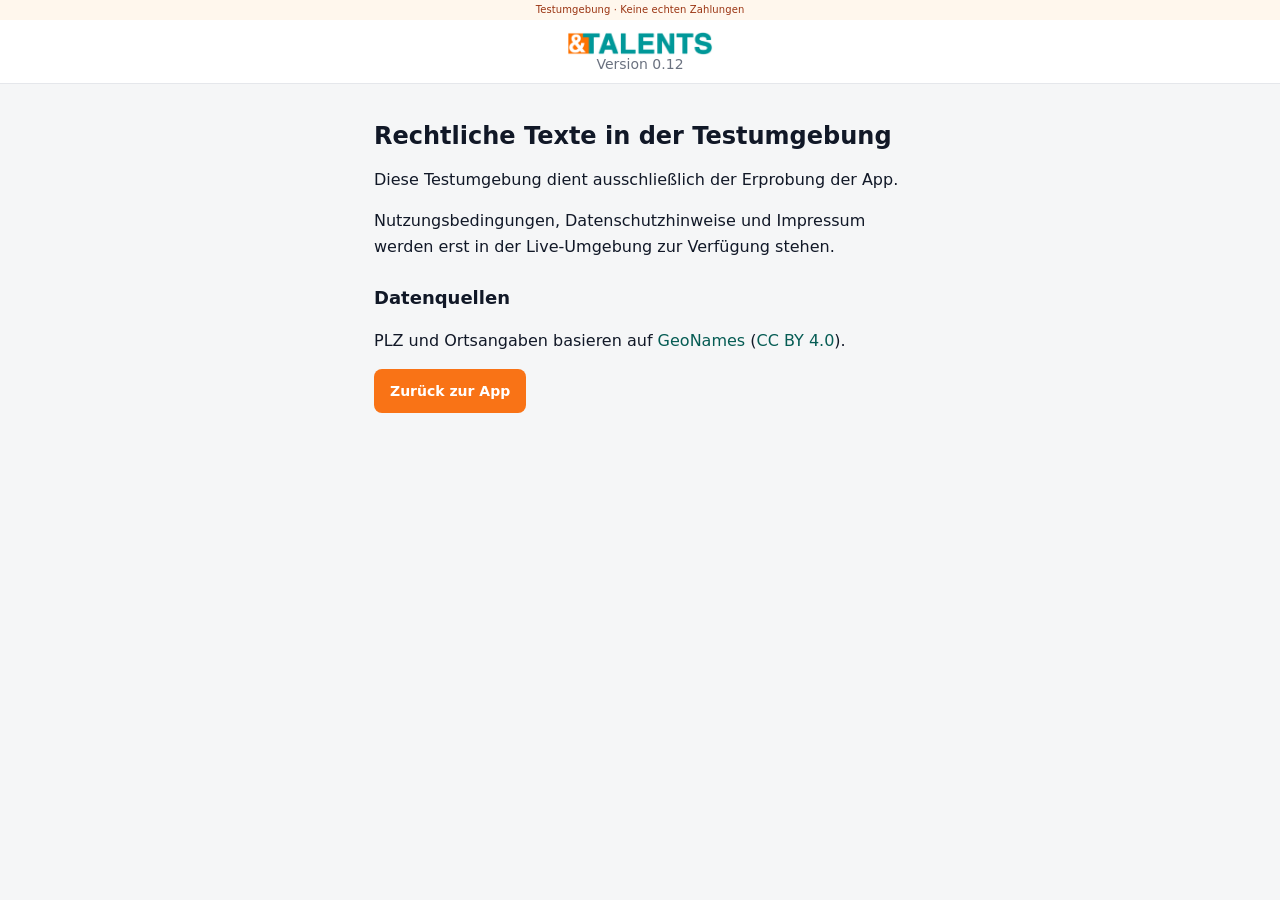
==== commit 917c11b0: "Publish responsive &TALENTS 0.12" ====
--- a/legal/index.html
+++ b/legal/index.html
@@ -1 +1 @@
-<!doctype html><html lang="de"><head><meta charset="utf-8"><meta name="viewport" content="width=device-width,initial-scale=1"><meta name="robots" content="noindex,nofollow"><title>Rechtliche Texte · &TALENTS Testumgebung</title><link rel="stylesheet" href="../theme-colors.css?v=0.10.1"><link rel="stylesheet" href="../theme-fonts.css?v=0.10.1"><link rel="stylesheet" href="../style.css?v=0.10.1"><link rel="stylesheet" href="../mobile.css?v=0.10.1"><link rel="stylesheet" href="../rebuild.css?v=0.10.3"></head><body><div class="testbar">Testumgebung · Keine echten Zahlungen</div><header class="header guest-header"><span></span><a class="brand" href="../"><img class="logo" src="../logo.jpg" alt="&TALENTS Logo"><span class="app-version">Version 0.10.10</span></a><span></span></header><main class="narrow"><h1>Rechtliche Texte in der Testumgebung</h1><p>Diese Testumgebung dient ausschließlich der Erprobung der App.</p><p>Nutzungsbedingungen, Datenschutzhinweise und Impressum werden erst in der Live-Umgebung zur Verfügung stehen.</p><h2>Datenquellen</h2><p>PLZ und Ortsangaben basieren auf <a href="https://www.geonames.org/">GeoNames</a> (<a href="https://creativecommons.org/licenses/by/4.0/">CC BY 4.0</a>).</p><button type="button" class="btn orange" id="back">Zurück zur App</button></main><script>document.querySelector('#back').addEventListener('click',()=>{if(history.length>1)history.back();else location.href='../';});</script><script type="module">import {initializeTheme} from "../theme-preferences.js?v=0.10.1";initializeTheme();</script></body></html>
+<!doctype html><html lang="de"><head><meta charset="utf-8"><meta name="viewport" content="width=device-width,initial-scale=1"><meta name="robots" content="noindex,nofollow"><title>Rechtliche Texte · &TALENTS Testumgebung</title><link rel="stylesheet" href="../theme-colors.css?v=0.10.1"><link rel="stylesheet" href="../theme-fonts.css?v=0.10.1"><link rel="stylesheet" href="../style.css?v=0.10.1"><link rel="stylesheet" href="../mobile.css?v=0.12"><link rel="stylesheet" href="../rebuild.css?v=0.10.3"><link rel="stylesheet" href="../responsive.css?v=0.12"></head><body><div class="testbar">Testumgebung · Keine echten Zahlungen</div><header class="header guest-header"><span></span><a class="brand" href="../"><img class="logo" src="../logo.jpg" alt="&TALENTS Logo"><span class="app-version">Version 0.12</span></a><span></span></header><main class="narrow"><h1>Rechtliche Texte in der Testumgebung</h1><p>Diese Testumgebung dient ausschließlich der Erprobung der App.</p><p>Nutzungsbedingungen, Datenschutzhinweise und Impressum werden erst in der Live-Umgebung zur Verfügung stehen.</p><h2>Datenquellen</h2><p>PLZ und Ortsangaben basieren auf <a href="https://www.geonames.org/">GeoNames</a> (<a href="https://creativecommons.org/licenses/by/4.0/">CC BY 4.0</a>).</p><button type="button" class="btn orange" id="back">Zurück zur App</button></main><script>document.querySelector('#back').addEventListener('click',()=>{if(history.length>1)history.back();else location.href='../';});</script><script type="module">import {initializeTheme} from "../theme-preferences.js?v=0.10.1";initializeTheme();</script></body></html>
--- a/responsive.css
+++ b/responsive.css
@@ -0,0 +1,132 @@
+.desktop-nav,
+.desktop-label {
+  display: none;
+}
+
+#toast { pointer-events: none; }
+
+@media (width < 960px) {
+  body:has(.swipe-page) #toast { bottom: calc(var(--ui-nav-height) + 88px); }
+}
+
+@media (max-width: 360px) {
+  .header { grid-template-columns: 30px minmax(0, 1fr) 30px; }
+}
+
+@media (min-width: 960px) {
+  body {
+    max-width: none;
+    background: var(--theme-color-canvas);
+    box-shadow: none;
+  }
+
+  .header,
+  .guest-header {
+    display: flex;
+    justify-content: space-between;
+    align-items: center;
+    gap: 16px;
+    padding-inline: max(24px, calc((100% - 1088px) / 2));
+  }
+
+  .header .brand { flex: none; }
+  .header .header-spacer,
+  .header .mobile-dashboard,
+  .nav { display: none; }
+
+  .desktop-nav {
+    display: flex;
+    justify-content: center;
+    gap: 4px;
+    min-width: 0;
+  }
+
+  .desktop-nav a,
+  .header-actions .iconbtn {
+    display: inline-flex;
+    align-items: center;
+    gap: 7px;
+    width: auto;
+    min-height: 44px;
+    padding: 6px 9px;
+    border-radius: var(--ui-control-radius);
+    color: var(--theme-color-text);
+    font-size: var(--theme-font-button);
+    font-weight: 600;
+    white-space: nowrap;
+  }
+
+  .desktop-nav a:hover,
+  .desktop-nav a.active,
+  .header-actions .iconbtn:hover {
+    background: var(--theme-color-orange-soft);
+    color: var(--theme-color-orange-ink);
+    text-decoration: none;
+  }
+
+  .desktop-label { display: inline; }
+  .page { max-width: 1136px; padding: 38px 24px 64px; }
+  .narrow { max-width: 580px; padding: 38px 24px 64px; }
+  .page:has(> form[data-count-form]) { max-width: 760px; }
+  .availability-rail { padding-inline: max(24px, calc((100% - 712px) / 2)); }
+  .page-with-counter { padding-top: 28px; }
+  .job-count { background: var(--theme-color-canvas); }
+
+  .stats { grid-template-columns: repeat(4, minmax(0, 1fr)); }
+  .cards,
+  .profile-sections { grid-template-columns: repeat(2, minmax(0, 1fr)); align-items: start; }
+  .cards > .empty { grid-column: 1 / -1; }
+  .toolbar { justify-content: flex-start; }
+  .toolbar > label { flex: 1 1 240px; max-width: 340px; width: auto; }
+  .toolbar > label:only-child { flex-grow: 0; }
+  .demo-list { grid-template-columns: repeat(2, minmax(0, 1fr)); }
+
+  .swipe-page {
+    max-width: none;
+    height: auto;
+    min-height: calc(100dvh - 84px);
+    padding: 28px 24px 56px !important;
+    overflow: visible;
+  }
+
+  .swipe-container { max-width: 760px; height: auto; }
+  .swipe-card { height: auto; reading-flow: flex-visual; }
+  .candidate-fixed-header { padding: 20px 24px 0; }
+
+  .swipe-card .swipe-actions {
+    order: 1;
+    height: auto;
+    justify-content: flex-end;
+    gap: 12px;
+    padding: 12px 24px;
+    border-top: 0;
+    border-bottom: 1px solid var(--theme-color-border);
+    border-radius: 0;
+  }
+
+  .swipe-card .swipe-actions button {
+    display: inline-flex;
+    justify-content: center;
+    align-items: center;
+    gap: 8px;
+    width: auto;
+    min-width: 112px;
+    padding-inline: 16px;
+    border-radius: var(--ui-control-radius);
+    box-shadow: none;
+    font-size: var(--theme-font-button);
+    font-weight: 600;
+  }
+
+  .swipe-card .card-scroll {
+    order: 2;
+    overflow: visible;
+    padding: 16px 24px 24px;
+  }
+
+  #modal { width: min(680px, calc(100vw - 48px)); }
+}
+
+@media (960px <= width <= 1080px) {
+  .desktop-nav a .fa-icon { display: none; }
+}
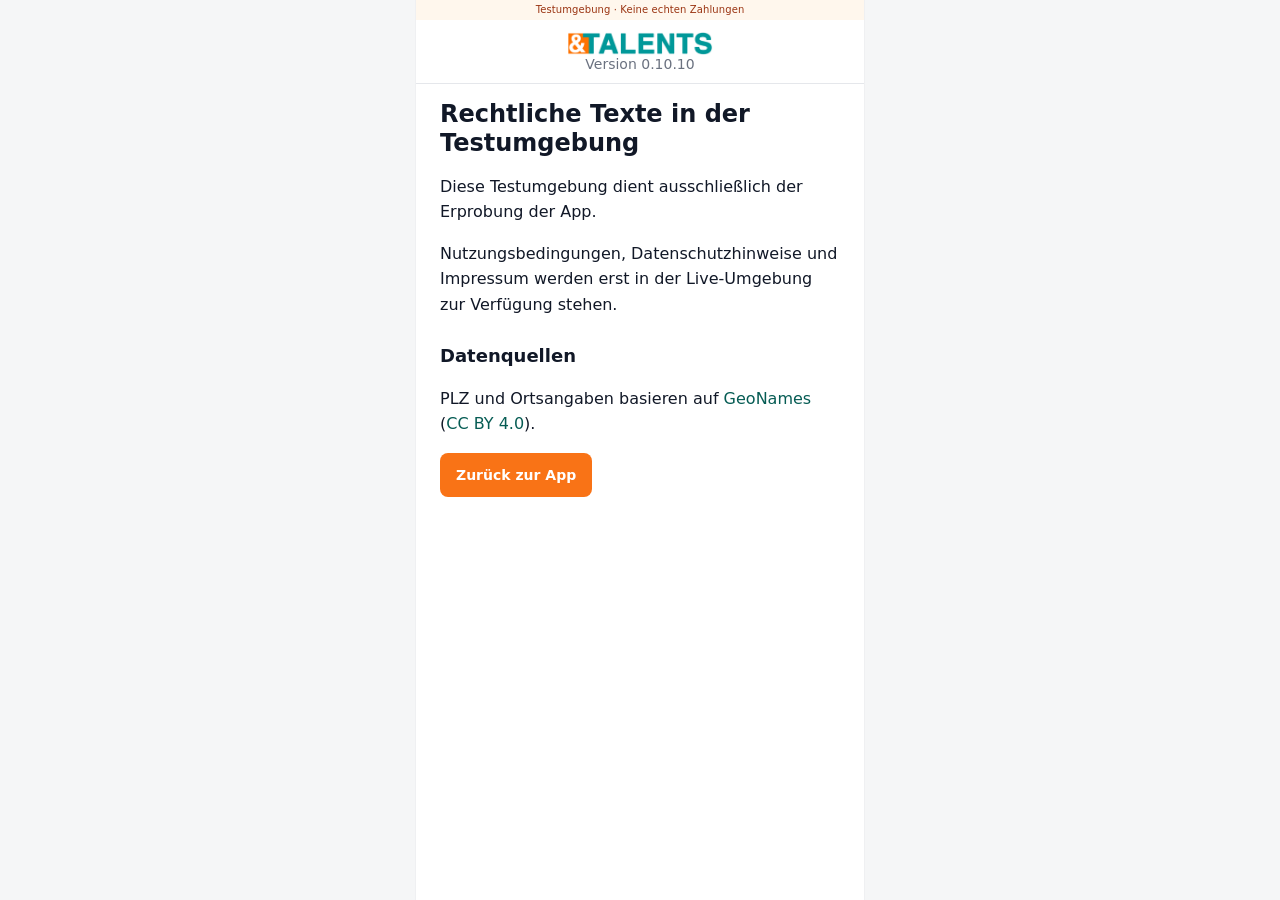
==== commit 722d7247: "Revert "Publish responsive &TALENTS 0.12" This reverts commit 917c11b044ca55621593dc4c1901162e49e12a" ====
--- a/legal/index.html
+++ b/legal/index.html
@@ -1 +1 @@
-<!doctype html><html lang="de"><head><meta charset="utf-8"><meta name="viewport" content="width=device-width,initial-scale=1"><meta name="robots" content="noindex,nofollow"><title>Rechtliche Texte · &TALENTS Testumgebung</title><link rel="stylesheet" href="../theme-colors.css?v=0.10.1"><link rel="stylesheet" href="../theme-fonts.css?v=0.10.1"><link rel="stylesheet" href="../style.css?v=0.10.1"><link rel="stylesheet" href="../mobile.css?v=0.12"><link rel="stylesheet" href="../rebuild.css?v=0.10.3"><link rel="stylesheet" href="../responsive.css?v=0.12"></head><body><div class="testbar">Testumgebung · Keine echten Zahlungen</div><header class="header guest-header"><span></span><a class="brand" href="../"><img class="logo" src="../logo.jpg" alt="&TALENTS Logo"><span class="app-version">Version 0.12</span></a><span></span></header><main class="narrow"><h1>Rechtliche Texte in der Testumgebung</h1><p>Diese Testumgebung dient ausschließlich der Erprobung der App.</p><p>Nutzungsbedingungen, Datenschutzhinweise und Impressum werden erst in der Live-Umgebung zur Verfügung stehen.</p><h2>Datenquellen</h2><p>PLZ und Ortsangaben basieren auf <a href="https://www.geonames.org/">GeoNames</a> (<a href="https://creativecommons.org/licenses/by/4.0/">CC BY 4.0</a>).</p><button type="button" class="btn orange" id="back">Zurück zur App</button></main><script>document.querySelector('#back').addEventListener('click',()=>{if(history.length>1)history.back();else location.href='../';});</script><script type="module">import {initializeTheme} from "../theme-preferences.js?v=0.10.1";initializeTheme();</script></body></html>
+<!doctype html><html lang="de"><head><meta charset="utf-8"><meta name="viewport" content="width=device-width,initial-scale=1"><meta name="robots" content="noindex,nofollow"><title>Rechtliche Texte · &TALENTS Testumgebung</title><link rel="stylesheet" href="../theme-colors.css?v=0.10.1"><link rel="stylesheet" href="../theme-fonts.css?v=0.10.1"><link rel="stylesheet" href="../style.css?v=0.10.1"><link rel="stylesheet" href="../mobile.css?v=0.10.1"><link rel="stylesheet" href="../rebuild.css?v=0.10.3"></head><body><div class="testbar">Testumgebung · Keine echten Zahlungen</div><header class="header guest-header"><span></span><a class="brand" href="../"><img class="logo" src="../logo.jpg" alt="&TALENTS Logo"><span class="app-version">Version 0.10.10</span></a><span></span></header><main class="narrow"><h1>Rechtliche Texte in der Testumgebung</h1><p>Diese Testumgebung dient ausschließlich der Erprobung der App.</p><p>Nutzungsbedingungen, Datenschutzhinweise und Impressum werden erst in der Live-Umgebung zur Verfügung stehen.</p><h2>Datenquellen</h2><p>PLZ und Ortsangaben basieren auf <a href="https://www.geonames.org/">GeoNames</a> (<a href="https://creativecommons.org/licenses/by/4.0/">CC BY 4.0</a>).</p><button type="button" class="btn orange" id="back">Zurück zur App</button></main><script>document.querySelector('#back').addEventListener('click',()=>{if(history.length>1)history.back();else location.href='../';});</script><script type="module">import {initializeTheme} from "../theme-preferences.js?v=0.10.1";initializeTheme();</script></body></html>
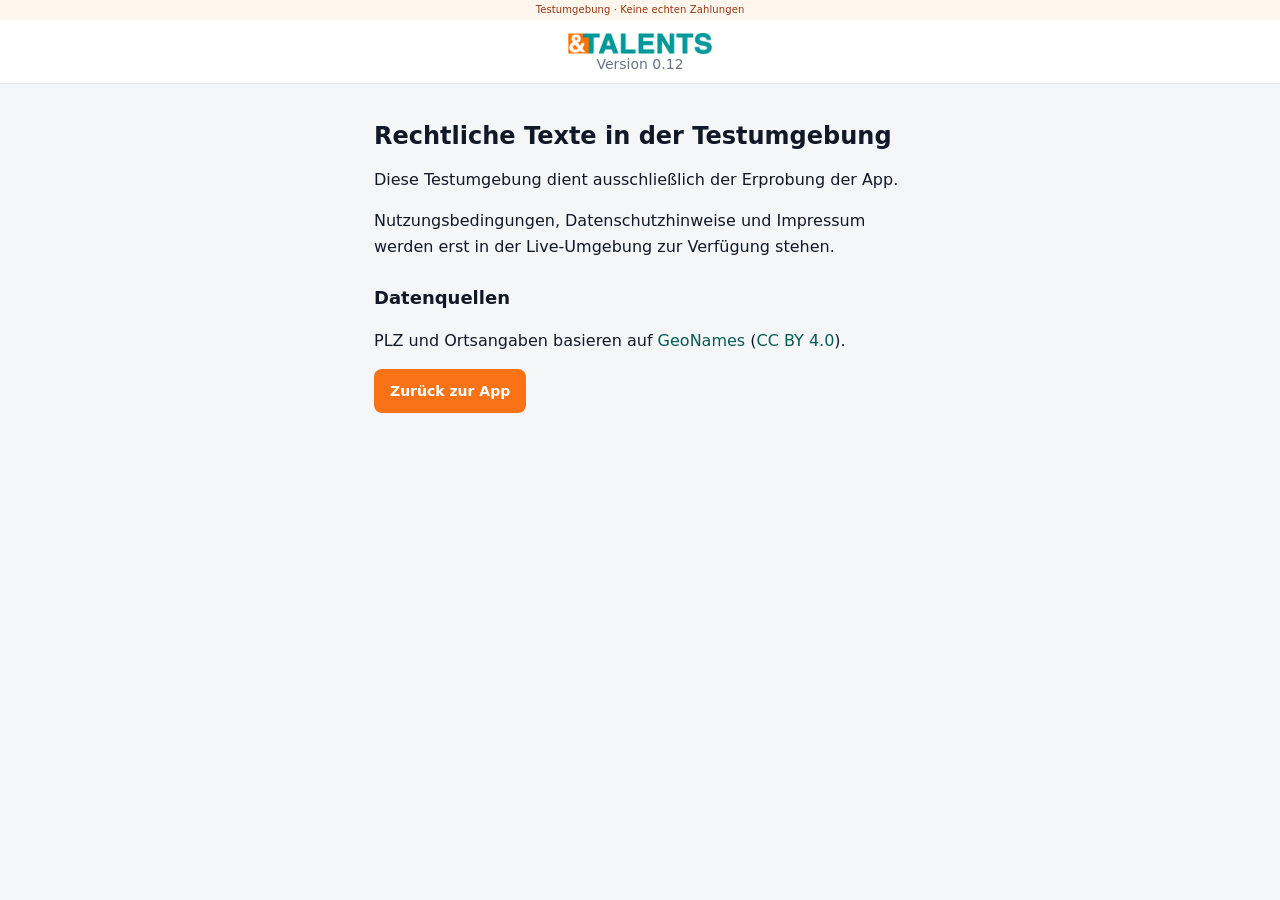
==== commit fe3f4966: "Publish responsive &TALENTS 0.15.33" ====
--- a/legal/index.html
+++ b/legal/index.html
@@ -1 +1 @@
-<!doctype html><html lang="de"><head><meta charset="utf-8"><meta name="viewport" content="width=device-width,initial-scale=1"><meta name="robots" content="noindex,nofollow"><title>Rechtliche Texte · &TALENTS Testumgebung</title><link rel="stylesheet" href="../theme-colors.css?v=0.10.1"><link rel="stylesheet" href="../theme-fonts.css?v=0.10.1"><link rel="stylesheet" href="../style.css?v=0.10.1"><link rel="stylesheet" href="../mobile.css?v=0.10.1"><link rel="stylesheet" href="../rebuild.css?v=0.10.3"></head><body><div class="testbar">Testumgebung · Keine echten Zahlungen</div><header class="header guest-header"><span></span><a class="brand" href="../"><img class="logo" src="../logo.jpg" alt="&TALENTS Logo"><span class="app-version">Version 0.10.10</span></a><span></span></header><main class="narrow"><h1>Rechtliche Texte in der Testumgebung</h1><p>Diese Testumgebung dient ausschließlich der Erprobung der App.</p><p>Nutzungsbedingungen, Datenschutzhinweise und Impressum werden erst in der Live-Umgebung zur Verfügung stehen.</p><h2>Datenquellen</h2><p>PLZ und Ortsangaben basieren auf <a href="https://www.geonames.org/">GeoNames</a> (<a href="https://creativecommons.org/licenses/by/4.0/">CC BY 4.0</a>).</p><button type="button" class="btn orange" id="back">Zurück zur App</button></main><script>document.querySelector('#back').addEventListener('click',()=>{if(history.length>1)history.back();else location.href='../';});</script><script type="module">import {initializeTheme} from "../theme-preferences.js?v=0.10.1";initializeTheme();</script></body></html>
+<!doctype html><html lang="de"><head><meta charset="utf-8"><meta name="viewport" content="width=device-width,initial-scale=1"><meta name="robots" content="noindex,nofollow"><title>Rechtliche Texte · &TALENTS Testumgebung</title><link rel="stylesheet" href="../theme-colors.css?v=0.15.33-pages"><link rel="stylesheet" href="../theme-fonts.css?v=0.15.33-pages"><link rel="stylesheet" href="../style.css?v=0.15.33-pages"><link rel="stylesheet" href="../mobile.css?v=0.15.33-pages"><link rel="stylesheet" href="../rebuild.css?v=0.15.33-pages"><link rel="stylesheet" href="../responsive.css?v=0.15.33-pages"></head><body><div class="testbar">Testumgebung · Keine echten Zahlungen</div><header class="header guest-header"><span></span><a class="brand" href="../"><img class="logo" src="../logo.webp" alt="&TALENTS Logo"><span class="app-version">Version 0.12</span></a><span></span></header><main class="narrow"><h1>Rechtliche Texte in der Testumgebung</h1><p>Diese Testumgebung dient ausschließlich der Erprobung der App.</p><p>Nutzungsbedingungen, Datenschutzhinweise und Impressum werden erst in der Live-Umgebung zur Verfügung stehen.</p><h2>Datenquellen</h2><p>PLZ und Ortsangaben basieren auf <a href="https://www.geonames.org/">GeoNames</a> (<a href="https://creativecommons.org/licenses/by/4.0/">CC BY 4.0</a>).</p><button type="button" class="btn orange" id="back">Zurück zur App</button></main><script>document.querySelector('#back').addEventListener('click',()=>{if(history.length>1)history.back();else location.href='../';});</script><script type="module">import {initializeTheme} from "../theme-preferences.js?v=0.15.33-pages";initializeTheme();</script></body></html>
--- a/mobile.css
+++ b/mobile.css
@@ -1,6 +1,6 @@
 /* Mobile canvas and UI proportions observed in the original &TALENTS app. */
-@font-face{font-family:TalentsIcons;src:url('./fa-regular-400.woff2') format('woff2');font-weight:400;font-display:block}
-@font-face{font-family:TalentsIcons;src:url('./fa-solid-900.woff2') format('woff2');font-weight:900;font-display:block}
+@font-face{font-family:TalentsIcons;src:url('./fa-regular-400.woff2?v=0.14') format('woff2');font-weight:400;font-display:block}
+@font-face{font-family:TalentsIcons;src:url('./fa-solid-900.woff2?v=0.14') format('woff2');font-weight:900;font-display:block}
 :root{font-family:Inter,ui-sans-serif,system-ui,-apple-system,BlinkMacSystemFont,"Segoe UI",sans-serif;font-size:var(--theme-font-body);color:var(--theme-color-text);background:var(--theme-color-canvas);--teal:var(--theme-color-brand-teal);--orange:var(--theme-color-brand-orange);--line:var(--theme-color-border);--muted:var(--theme-color-muted-text);--app-width:448px}
 body{width:100%;max-width:var(--app-width);margin:0 auto;min-height:100dvh;background:var(--theme-color-surface);box-shadow:0 0 1px color-mix(in srgb, var(--theme-color-text) 15%, transparent)}
 .fa-icon{font-family:TalentsIcons!important;font-weight:400;font-style:normal;line-height:1;display:inline-block;text-rendering:auto;-webkit-font-smoothing:antialiased}
--- a/rebuild.css
+++ b/rebuild.css
@@ -1,6 +1,6 @@
 /* Comagno shell; list comparisons follow the approved Skill Match Studio. */
 :root{--app-width:448px;--match-pass:var(--theme-color-match-pass);--match-close:var(--theme-color-match-close);--match-open:var(--theme-color-match-open);--match-extra:var(--theme-color-neutral-soft);--match-score:var(--theme-color-brand-orange)}
-input,select,textarea{font-family:inherit}.match-heading{display:grid;grid-template-columns:minmax(0,1fr) max-content;gap:12px;align-items:start}.match-heading h2,.match-heading h3{margin:0;overflow-wrap:anywhere;hyphens:auto;line-height:1.35}.match-heading .meta{margin:5px 0 0;font-size:var(--theme-font-size-12);line-height:1.5}.match-score-wrap{display:flex;flex-direction:column;align-items:center;gap:4px;flex:none;min-width:74.8px}.match-score{display:inline-flex;align-items:center;justify-content:center;min-width:74.8px;min-height:37.4px;padding:6px 12px;border-radius:999px;background:var(--match-score);color:var(--theme-color-surface);font-size:var(--theme-font-match-score);font-weight:600;white-space:nowrap;line-height:1.15;font-variant-numeric:tabular-nums}.match-score-label{font-size:var(--theme-font-match-score-label);color:var(--theme-color-muted-text);line-height:1.3}.match-overview{margin:6px 0 15px}.match-coverage{display:grid;grid-template-columns:repeat(var(--skill-columns),minmax(0,1fr));gap:4px;padding-top:21px}.match-unit{position:relative;height:10.5px;border-radius:2px;background:var(--theme-color-neutral-soft)}.match-unit.pass{background:var(--match-pass)}.match-unit.close{background:var(--match-close)}.match-unit.open{background:var(--theme-color-match-open);box-shadow:inset 0 0 0 1px color-mix(in srgb, var(--theme-color-field-error) 40%, transparent)}.match-bar-star{position:absolute;bottom:calc(100% + 3px);left:50%;transform:translateX(-50%);display:flex}.match-star{width:16px;height:16px;flex:none;color:var(--orange);stroke:currentColor;fill:none;stroke-width:1.8;stroke-linejoin:round}.match-star.filled{fill:currentColor}.match-counts{display:flex;justify-content:space-between;gap:8px;font-size:var(--theme-font-size-12);color:var(--theme-color-muted-text);margin-top:7px}.match-counts b{color:var(--theme-color-text);font-weight:600}.match-list{list-style:none;margin:0;padding:0}.match-row{padding:6px 8px;border-bottom:1px solid var(--theme-color-surface);color:var(--theme-color-text)}.match-row.pass{background:var(--match-pass)}.match-row.close{background:var(--match-close)}.match-row.open{background:var(--match-open)}.match-row.extra{background:var(--match-extra)}.match-skill-name{display:flex;align-items:center;gap:6px;font-size:var(--theme-font-match-skill);line-height:1.4;font-weight:600}.match-skill-name>span{min-width:0;overflow-wrap:anywhere;hyphens:auto}.match-via{font-size:var(--theme-font-matched-profile-skill);font-weight:400;color:var(--theme-color-muted-text);padding-left:8px;margin-top:2px;overflow-wrap:anywhere}.match-via>span{font-size:var(--theme-font-size-11)}.match-description{padding:11px 14px;border-left:2px solid var(--match-score);border-radius:5px;background:var(--theme-color-canvas);color:var(--theme-color-muted-text);font-size:var(--theme-font-size-14);font-style:italic;line-height:1.6;overflow-wrap:anywhere}
+input,select,textarea{font-family:inherit}.match-heading{display:grid;grid-template-columns:minmax(0,1fr) max-content;gap:12px;align-items:start}.match-heading h2,.match-heading h3{margin:0;overflow-wrap:anywhere;hyphens:auto;line-height:1.35}.match-heading .meta{margin:5px 0 0;font-size:var(--theme-font-size-12);line-height:1.5}.match-score-wrap{display:flex;flex-direction:column;align-items:center;gap:4px;flex:none;min-width:74.8px}.match-score{display:inline-flex;align-items:center;justify-content:center;min-width:74.8px;min-height:37.4px;padding:6px 12px;border-radius:999px;background:var(--match-score);color:var(--theme-color-surface);font-size:var(--theme-font-match-score);font-weight:600;white-space:nowrap;line-height:1.15;font-variant-numeric:tabular-nums}.match-score-label{font-size:var(--theme-font-match-score-label);color:var(--theme-color-muted-text);line-height:1.3}.match-overview{margin:6px 0 15px}.match-coverage{display:grid;grid-template-columns:repeat(var(--skill-columns),minmax(0,1fr));gap:4px;padding-top:21px}.match-unit{position:relative;height:10.5px;border-radius:2px;background:var(--theme-color-neutral-soft)}.match-unit.pass{background:var(--match-pass)}.match-unit.close{background:var(--match-close)}.match-unit.open{background:var(--theme-color-match-open)}.match-bar-star{position:absolute;bottom:calc(100% + 3px);left:50%;transform:translateX(-50%);display:flex}.match-star{width:16px;height:16px;flex:none;color:var(--orange);stroke:currentColor;fill:none;stroke-width:1.8;stroke-linejoin:round}.match-star.filled{fill:currentColor}.match-counts{display:flex;justify-content:space-between;gap:8px;font-size:var(--theme-font-size-12);color:var(--theme-color-muted-text);margin-top:7px}.match-counts b{color:var(--theme-color-text);font-weight:600}.match-list{list-style:none;margin:0;padding:0}.match-row{padding:6px 8px;border-bottom:1px solid var(--theme-color-surface);color:var(--theme-color-text)}.match-row.pass{background:var(--match-pass)}.match-row.close{background:var(--match-close)}.match-row.open{background:var(--match-open)}.match-row.extra{background:var(--match-extra)}.match-skill-name{display:flex;align-items:center;gap:6px;font-size:var(--theme-font-match-skill);line-height:1.4;font-weight:600}.match-skill-name>span{min-width:0;overflow-wrap:anywhere;hyphens:auto}.match-via{font-size:var(--theme-font-matched-profile-skill);font-weight:400;color:var(--theme-color-muted-text);padding-left:8px;margin-top:2px;overflow-wrap:anywhere}.match-via>span{font-size:var(--theme-font-size-11)}.match-description{padding:11px 14px;border-left:2px solid var(--match-score);border-radius:5px;background:var(--theme-color-canvas);color:var(--theme-color-muted-text);font-size:var(--theme-font-size-14);font-style:italic;line-height:1.6;overflow-wrap:anywhere}
 .swipe-page{height:calc(100dvh - 144px - env(safe-area-inset-bottom));padding:10px!important}.swipe-container{max-width:393px;height:100%;margin:0 auto}.swipe-card{display:flex;flex-direction:column;overflow:hidden}.candidate-fixed-header{padding:16px 14px 0;flex:none;background:var(--theme-color-surface);z-index:2;border-bottom:1px solid var(--theme-color-border)}.candidate-fixed-header h2{font-size:var(--theme-font-swipe-title);margin:0;line-height:1.35}.candidate-fixed-header .match-overview{margin-bottom:10px}.swipe-card .card-scroll{flex:1;min-height:0;height:auto;border-radius:0;padding:0 14px 18px;user-select:text}.swipe-card .swipe-actions{position:relative;flex:none;height:84px;padding:14px 12px;background:var(--theme-color-surface);border-top:1px solid var(--theme-color-border);border-radius:0 0 16px 16px}.swipe-card .match-description{margin-top:20px}.swipe-card .meta{margin:5px 0 0;font-size:var(--theme-font-size-12)}.location-map iframe{pointer-events:auto}.location-heading{display:flex;gap:10px;align-items:start;justify-content:space-between;margin:20px 0 10px}.location-heading h3{margin:0;font-size:var(--theme-font-size-14);white-space:nowrap}.location-heading address{font-size:var(--theme-font-size-11);font-style:normal;color:var(--theme-color-muted-text);text-align:right}.location-map a{display:block;padding:10px;font-size:var(--theme-font-size-12)}.application-card{padding:0;overflow:hidden;border:1px solid var(--theme-color-border);border-radius:12px;background:var(--theme-color-surface);box-shadow:none;position:relative}.application-job-context{padding:14px 12px;background:var(--theme-color-canvas);border-bottom:1px solid var(--theme-color-border)}.application-job-context small{font-size:var(--theme-font-size-11)}.application-job-context h3{font-size:var(--theme-font-size-16);margin:4px 0;line-height:1.4;overflow-wrap:anywhere}.application-main{padding:14px 12px}.application-main .match-heading h3{font-size:var(--theme-font-size-21)}.application-actions{display:flex;gap:8px;flex-wrap:wrap;padding:12px;border-top:1px solid var(--theme-color-border)}.application-actions .btn{flex:1;min-width:0;justify-content:center;font-size:var(--theme-font-size-12);white-space:nowrap;min-height:46px;padding:10px}.application-card .result-dates{margin-top:8px;padding-top:10px}.application-card .result-title:after{display:none}.job-card .match-heading h3{font-size:var(--theme-font-size-19)}.job-card .card-footer{margin-top:16px}.match-profile-button{margin-top:14px;width:100%}.form-back{display:inline-flex;margin-top:18px;font-size:var(--theme-font-size-13)}.selected-skill-row{display:grid;grid-template-columns:36px minmax(0,1fr) 36px;gap:6px;align-items:center;padding:5px 4px;border-bottom:1px solid var(--theme-color-surface);background:var(--match-pass)}.selected-skill-row>span{font-size:var(--theme-font-size-14);font-weight:600;overflow-wrap:anywhere}.selected-skill-row button{min-height:36px;background:transparent;border:0;border-radius:5px;color:var(--theme-color-muted-text)}.selected-skill-row .top-skill-toggle[aria-pressed=true]{background:var(--theme-color-orange-soft);color:var(--theme-color-brand-orange)}.selected-skill-row .remove-skill{font-size:var(--theme-font-size-22)}.selected-skill-list{list-style:none;padding:0;margin:8px 0}.profile-skills-link{display:block;margin-top:12px}.experience-row{border:1px solid var(--theme-color-border);border-radius:8px;padding:14px;margin:14px 0}.experience-row h3{margin-bottom:12px}.experience-row .row{flex-wrap:wrap}.experience-row label.field{margin-bottom:12px}.experience-row .current-job{display:flex;gap:8px;align-items:center;font-size:var(--theme-font-size-13)}.current-job input{width:18px;min-height:18px}.field-error{color:var(--theme-color-field-error);font-size:var(--theme-font-size-12)}.status-pill{display:inline-block;padding:5px 9px;border-radius:6px;background:var(--theme-color-match-close);color:var(--theme-color-green-ink);font-size:var(--theme-font-size-12)}.status-pill.rejected,.status-pill.closed{background:var(--theme-color-match-open);color:var(--theme-color-field-error)}.dashboard-stat-link{display:block;color:inherit}.dashboard-stat-link:hover{text-decoration:none}.history-toggle{display:flex;align-items:center;gap:8px;font-size:var(--theme-font-size-13);margin:14px 0}.history-toggle input{width:18px;min-height:18px}.legal-copy{font-size:var(--theme-font-size-13);line-height:1.7}.legal-copy h3{margin-top:24px}.onboarding-recruiter form[data-form=account]{border:1px solid var(--theme-color-border);border-radius:12px;padding:16px}.guest-header .brand{transform:none}.guest-header{grid-template-columns:36px minmax(0,1fr) 36px}.draft-note{font-size:var(--theme-font-size-12);color:var(--theme-color-muted-text)}.counter{pointer-events:auto}.counter:focus-visible{outline:3px solid var(--theme-color-brand-orange)}.job-state-row{display:flex;align-items:center;gap:10px;margin:16px 0}.job-state-row select{flex:1}.job-status{font-size:var(--theme-font-size-12);color:var(--theme-color-muted-text)}.modal-body{max-height:calc(100dvh - 80px);overflow:auto}.empty .btn{margin-top:10px}.match-explanation{font-size:var(--theme-font-size-12);color:var(--theme-color-muted-text)}.form-actions{display:flex;gap:8px;flex-wrap:wrap}.form-actions .btn{flex:1;min-width:120px}input[readonly]{background:var(--theme-color-canvas)}.profile-contacts{padding:14px;border:1px solid var(--theme-color-match-pass);background:var(--theme-color-teal-soft);border-radius:8px;overflow-wrap:anywhere}.profile-experience{border-left:2px solid var(--theme-color-brand-teal);padding-left:12px;margin:18px 0}.profile-experience h3{margin-bottom:5px}.profile-experience p{margin:5px 0;font-size:var(--theme-font-size-13)}
 @media(max-width:360px){.candidate-fixed-header{padding:12px 10px 0}.candidate-fixed-header h2{font-size:var(--theme-font-swipe-title-compact)}.match-heading{gap:8px}.swipe-card .card-scroll{padding-inline:10px}.match-skill-name{font-size:var(--theme-font-match-skill-compact)}.match-via{font-size:var(--theme-font-size-12)}.match-counts{font-size:var(--theme-font-size-11)}.application-actions{padding:10px;gap:6px}.application-main .match-heading h3{font-size:var(--theme-font-size-18)}.header .brand{transform:none}.header{grid-template-columns:30px minmax(0,1fr) 90px}.guest-header{grid-template-columns:30px minmax(0,1fr) 30px}}
 
--- a/responsive.css
+++ b/responsive.css
@@ -0,0 +1,132 @@
+.desktop-nav,
+.desktop-label {
+  display: none;
+}
+
+#toast { pointer-events: none; }
+
+@media (width < 960px) {
+  body:has(.swipe-page) #toast { bottom: calc(var(--ui-nav-height) + 88px); }
+}
+
+@media (max-width: 360px) {
+  .header { grid-template-columns: 30px minmax(0, 1fr) 30px; }
+}
+
+@media (min-width: 960px) {
+  body {
+    max-width: none;
+    background: var(--theme-color-canvas);
+    box-shadow: none;
+  }
+
+  .header,
+  .guest-header {
+    display: flex;
+    justify-content: space-between;
+    align-items: center;
+    gap: 16px;
+    padding-inline: max(24px, calc((100% - 1088px) / 2));
+  }
+
+  .header .brand { flex: none; }
+  .header .header-spacer,
+  .header .mobile-dashboard,
+  .nav { display: none; }
+
+  .desktop-nav {
+    display: flex;
+    justify-content: center;
+    gap: 4px;
+    min-width: 0;
+  }
+
+  .desktop-nav a,
+  .header-actions .iconbtn {
+    display: inline-flex;
+    align-items: center;
+    gap: 7px;
+    width: auto;
+    min-height: 44px;
+    padding: 6px 9px;
+    border-radius: var(--ui-control-radius);
+    color: var(--theme-color-text);
+    font-size: var(--theme-font-button);
+    font-weight: 600;
+    white-space: nowrap;
+  }
+
+  .desktop-nav a:hover,
+  .desktop-nav a.active,
+  .header-actions .iconbtn:hover {
+    background: var(--theme-color-orange-soft);
+    color: var(--theme-color-orange-ink);
+    text-decoration: none;
+  }
+
+  .desktop-label { display: inline; }
+  .page { max-width: 1136px; padding: 38px 24px 64px; }
+  .narrow { max-width: 580px; padding: 38px 24px 64px; }
+  .page:has(> form[data-count-form]) { max-width: 760px; }
+  .availability-rail { padding-inline: max(24px, calc((100% - 712px) / 2)); }
+  .page-with-counter { padding-top: 28px; }
+  .job-count { background: var(--theme-color-canvas); }
+
+  .stats { grid-template-columns: repeat(4, minmax(0, 1fr)); }
+  .cards,
+  .profile-sections { grid-template-columns: repeat(2, minmax(0, 1fr)); align-items: start; }
+  .cards > .empty { grid-column: 1 / -1; }
+  .toolbar { justify-content: flex-start; }
+  .toolbar > label { flex: 1 1 240px; max-width: 340px; width: auto; }
+  .toolbar > label:only-child { flex-grow: 0; }
+  .demo-list { grid-template-columns: repeat(2, minmax(0, 1fr)); }
+
+  .swipe-page {
+    max-width: none;
+    height: auto;
+    min-height: calc(100dvh - 84px);
+    padding: 28px 24px 56px !important;
+    overflow: visible;
+  }
+
+  .swipe-container { max-width: 760px; height: auto; }
+  .swipe-card { height: auto; reading-flow: flex-visual; }
+  .candidate-fixed-header { padding: 20px 24px 0; }
+
+  .swipe-card .swipe-actions {
+    order: 1;
+    height: auto;
+    justify-content: flex-end;
+    gap: 12px;
+    padding: 12px 24px;
+    border-top: 0;
+    border-bottom: 1px solid var(--theme-color-border);
+    border-radius: 0;
+  }
+
+  .swipe-card .swipe-actions button {
+    display: inline-flex;
+    justify-content: center;
+    align-items: center;
+    gap: 8px;
+    width: auto;
+    min-width: 112px;
+    padding-inline: 16px;
+    border-radius: var(--ui-control-radius);
+    box-shadow: none;
+    font-size: var(--theme-font-button);
+    font-weight: 600;
+  }
+
+  .swipe-card .card-scroll {
+    order: 2;
+    overflow: visible;
+    padding: 16px 24px 24px;
+  }
+
+  #modal { width: min(680px, calc(100vw - 48px)); }
+}
+
+@media (960px <= width <= 1080px) {
+  .desktop-nav a .fa-icon { display: none; }
+}
